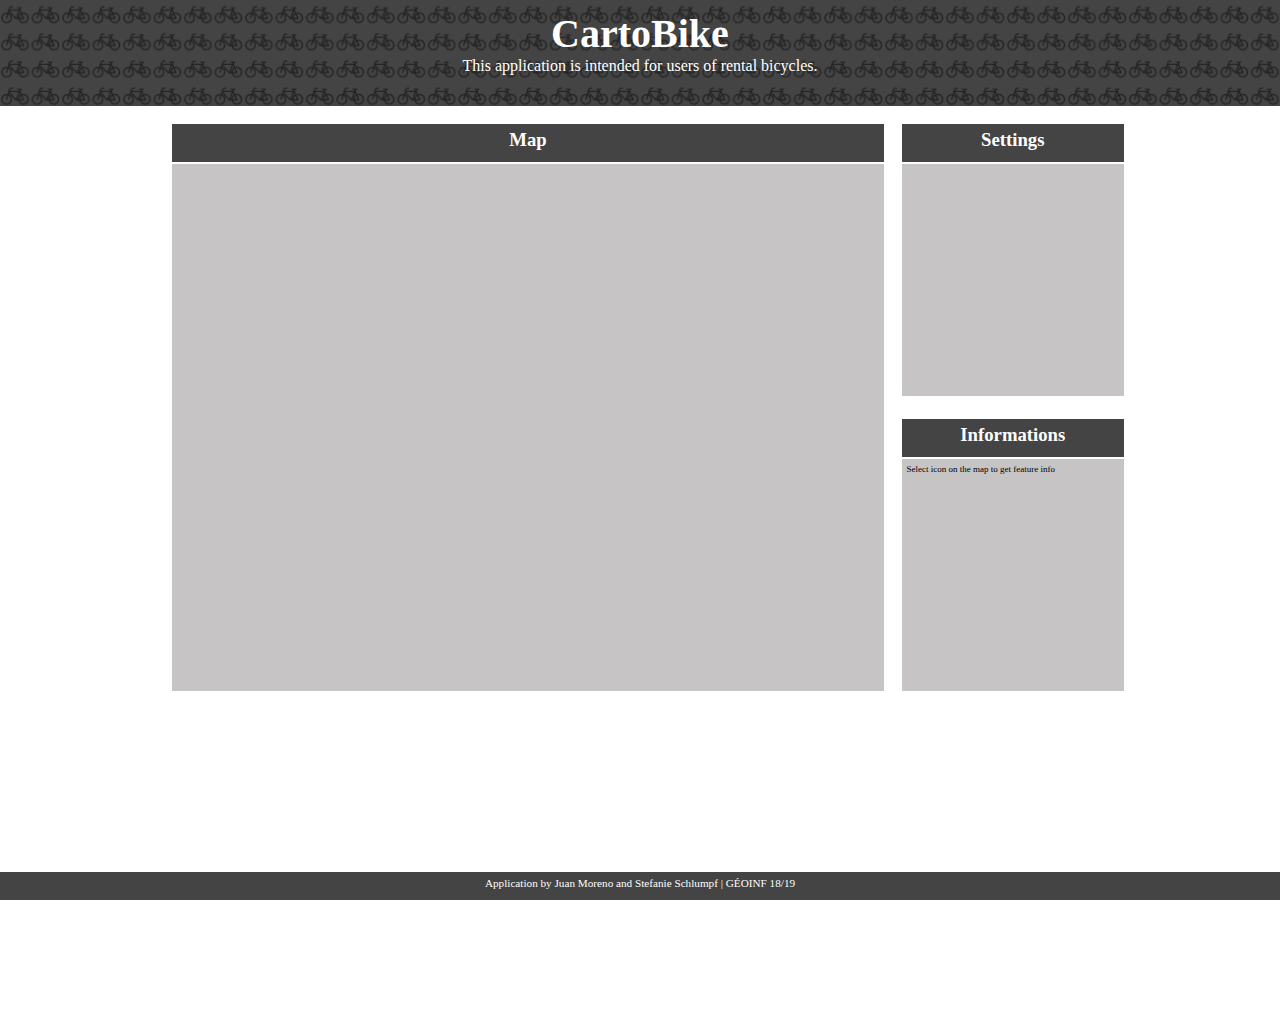
==== Index.html @ 6ebbf503 "Add "event sur click" pour Ex.3" ====
<html>

<head>
    <meta charset="UTF-8" />

    <title>CartoBike</title>

    <link href="css/style.css" type="text/css" rel="stylesheet">

    <script type="text/javascript" src="js/config.js"></script>
    <!--<script src="http://libs.cartocdn.com/cartodb.js/v3/3.15/cartodb.core.js"></script>-->

    <script type="text/javascript">
        var map /*, url_bikesharing*/ ;
        $(document).ready(function() {

            //url_bikesharing = "ch.bfe.bikesharing";

            /*-------------------------------------------
            Ex 1 — Première couche de référence: Satellite map
            -------------------------------------------*/
            var satelliteMap = new ol.layer.Tile({
                title: 'SatelliteMap',
                type: "base",
                source: new ol.source.BingMaps({
                    key: 'AqE05oJsq-bWa50FPOW2S0eQm9Oqqygc1VTi_WPhUIoKR_-jgA559CRbfndgWAIz',
                    imagerySet: 'Aerial'
                })
            });

            /*-------------------------------------------
            Ex 1 — Deuxième couche de référence: Frontière de la Suisse
            -------------------------------------------*/
            // style ne fonctionne pas!!!
            // => http://www.rhone-mediterranee.eaufrance.fr/milieux-aquatiques/poissons/js/openlayers-v3.19.1/apidoc/ol.layer.Tile.html
            var frontiereSuisseStyle = new ol.style.Style({
                stroke: new ol.style.Stroke({
                    color: '#004000',
                    width: 1
                })
            });

            var frontiereSuisse = new ol.layer.Tile({
                title: "FrontiereSuisse",
                source: new ol.source.TileWMS({
                    url: "https://wms.geo.admin.ch",
                    params: {
                        VERSION: "1.1.1",
                        LAYERS: "ch.swisstopo.swissboundaries3d-land-flaeche.fill",
                        FORMAT: "image/png"
                    }
                }),
                style: frontiereSuisseStyle,
                //opacity: 0.5
            });

            // Centre au milieu de la Suisse
            var center = ol.proj.transform([8.2, 46.8], 'EPSG:4326', 'EPSG:3857');
            var view = new ol.View({
                center: center,
                zoom: 7.7
            });

            map = new ol.Map({
                target: 'map',
                layers: [
                    satelliteMap,
                    frontiereSuisse
                ],
                view: view
            });

            /*-------------------------------------------
            Ex 2 — Première couches en superpositions qui viennent enrichir la visualisation en pertinence avec la thématique: Pistes cyclables
            -------------------------------------------*/
            // trouver seulement pour Zurich

            /*-------------------------------------------
            Ex 2 — Deuxième couches en superpositions qui viennent enrichir la visualisation en pertinence avec la thématique: Routes (voiture)
            -------------------------------------------*/

            /*-------------------------------------------
            Ex 2 — Deuxième couches en superpositions qui viennent enrichir la visualisation en pertinence avec la thématique: Noms de rues
            -------------------------------------------*/


            /*new ol.layer.Tile({
            title: "BikeSharing",
            source: new ol.source.TileWMS({
                url: chWMS,
                params: {
                    VERSION: "1.0.0",
                    LAYERS: url_bikesharing,
                    FORMAT: "image/png",
                    opacity: 0.5
                    }
                })
            })*/


            /*var mapConfig = {
                'layers': [{
                    'type': 'cartodb',
                    'options': {
                        //'cartocss_vesrion': '2.1.1',
                        //'cartocss':
                        'sql': 'SELECT * FROM ch_bfe_bikesharing_fr'
                    }
                }]
            };

            var bikeLyr = new ol.layer.Tile({
                source: new ol.source.CartoDB({
                    account: 'juanmorenoheig',
                    config: mapConfig
                })
            });
            map.addLayer(bikeLyr);*/

            /*-------------------------------------------
            Ex 3 — Première couche en super superposition de type vector et les possibilités d'interaction avec celle-ci
            -------------------------------------------*/

            var q = "select*from%20public.ch_bfe_bikesharing_fr";
            var fromat = "GeoJSON";
            var key = "a1a59d709941fb82f30fafa226924d04a23ba185";

            function createBikeShareStyle(feature, resolution) {
                var styleBikeShare = new ol.style.Style({
                    image: new ol.style.Icon({
                        src: "https://data.geo.admin.ch/ch.bfe.bikesharing/images/" + feature.get('idsystem') + "_bike.png",
                        anchor: [0.5, 1]
                    })
                });
                console.log(feature.get('idsystem'));
                return styleBikeShare;
            };

            var bikeLyr = new ol.layer.Vector({
                title: "BikeSharing",
                source: new ol.source.Vector({
                    url: "https://juanmorenoheig.carto.com/api/v2/sql?q=" + q + "&format=" + fromat + "&api_key=" + key,
                    format: new ol.format.GeoJSON()
                }),
                style: createBikeShareStyle
            });
            map.addLayer(bikeLyr);

            // Event sur click sur un bike pour afficher info
            var selectInteraction = new ol.interaction.Select({
                condition: ol.events.condition.singleClick,
                // the interactive layers on which the selection is possible (they may be more than one)
                layers: [bikeLyr]
            });
            map.addInteraction(selectInteraction);

            // add a listener to fire when one or more feature from the interactive layer(s) is(are) selected
            selectInteraction.on('select', function(e) {
                if (e.selected.length > 0) {
                    var desc = e.selected[0].get("description");
                    $("#info").html(desc);
                } else {
                    $("#info").html("Select icon on the map to get feature info");
                }
            });
        });
    </script>
</head>

<body>
    <header>
        <h1>CartoBike</h1>
        <p>This application is intended for users of rental bicycles.</p>
    </header>

    <div class="container">
        <div class="left">
            <h3 class="containerHead">Map</h3>
            <div class="containerContenu">
                <div id="map"></div>
            </div>
        </div>

        <div class="right">
            <h3 class="containerHead">Settings</h3>
            <div class="containerContenu">
                <!--xxx-->
            </div>
        </div>

        <div class="right">
            <h3 class="containerHead">Informations</h3>
            <div class="containerContenu">
                <div id="info">Select icon on the map to get feature info</div>
            </div>
        </div>

    </div>

    <footer>
        <p>Application by Juan Moreno and Stefanie Schlumpf | GÉOINF 18/19</p>
    </footer>
</body>

</html>
---- css/style.css ----
* {
    box-sizing: border-box;
    font-family: 'Noto Serif', serif;
}

body {
    background-image: url(../images/background.jpg);
    background-size: cover; 
    width: 100%;
    
}


/*------------------------- Header --------------------------*/

header {
    width: 100%;
    height: 110px;
    color: white;
    background-color: #444444;
    background-image: url(../images/velo.png);
    background-repeat: space;
    background-size: 30px;
    position: fixed;
    top: 0;
    left: 0;
    border-bottom: white 4px solid;
    z-index: 1111;
}

h1 {
    text-align: center;
    font-size: 2.5em;
    overflow: hidden;
    margin-top: 10px;
    margin-bottom: 0;
}

p {
    text-align: center;
    font-size: 1em;
    margin: 0;
}


/*------------------------- Content --------------------------*/

.container {
    width: 75%;
    margin: 0 auto;
    margin-top: 120px;
    position: relative;
}

.containerHead {
    background-color: #444444;
    margin: 0;
    height: 40px;
    color: white;
    border-bottom: white 2px solid;
    text-align: center;
    padding-top: 5px;
}

.containerContenu {
    height: 20px;
}

.containerContenu div#info {
    font-size: 9px;
    padding: 5px;
}


/*------------------------- Box left --------------------------*/

.left {
    width: 75%;
    height: 575px;
    float: left;
    background-color: #C6C4C4;
    border: 4px solid white;
}

#map {
    width: auto;
    height: 528px;
    position: relative;
    display: flex;
    align-items: center;
    justify-content: center;
}


/*------------------------- Box right --------------------------*/
.right {
    width: 24%;
    height: 280px;
    float: right;
    background-color: #C6C4C4;
    border: 4px solid white;
    margin-bottom: 15px;
}

.right table {
    font-size: 9px;
    height: 222px;
    position: relative;
    display: flex;
    justify-content: center;
    overflow: scroll;
}


/*------------------------- Footer --------------------------*/
footer {
    width: 100%;
    height: 30px;
    color: white;
    background-color: #444444;
    position: absolute;
    border-top: white 2px solid;
    bottom: 0;
    left: 0;
}

footer p {
    font-size: 0.7em;
    margin-top: 5px;
}
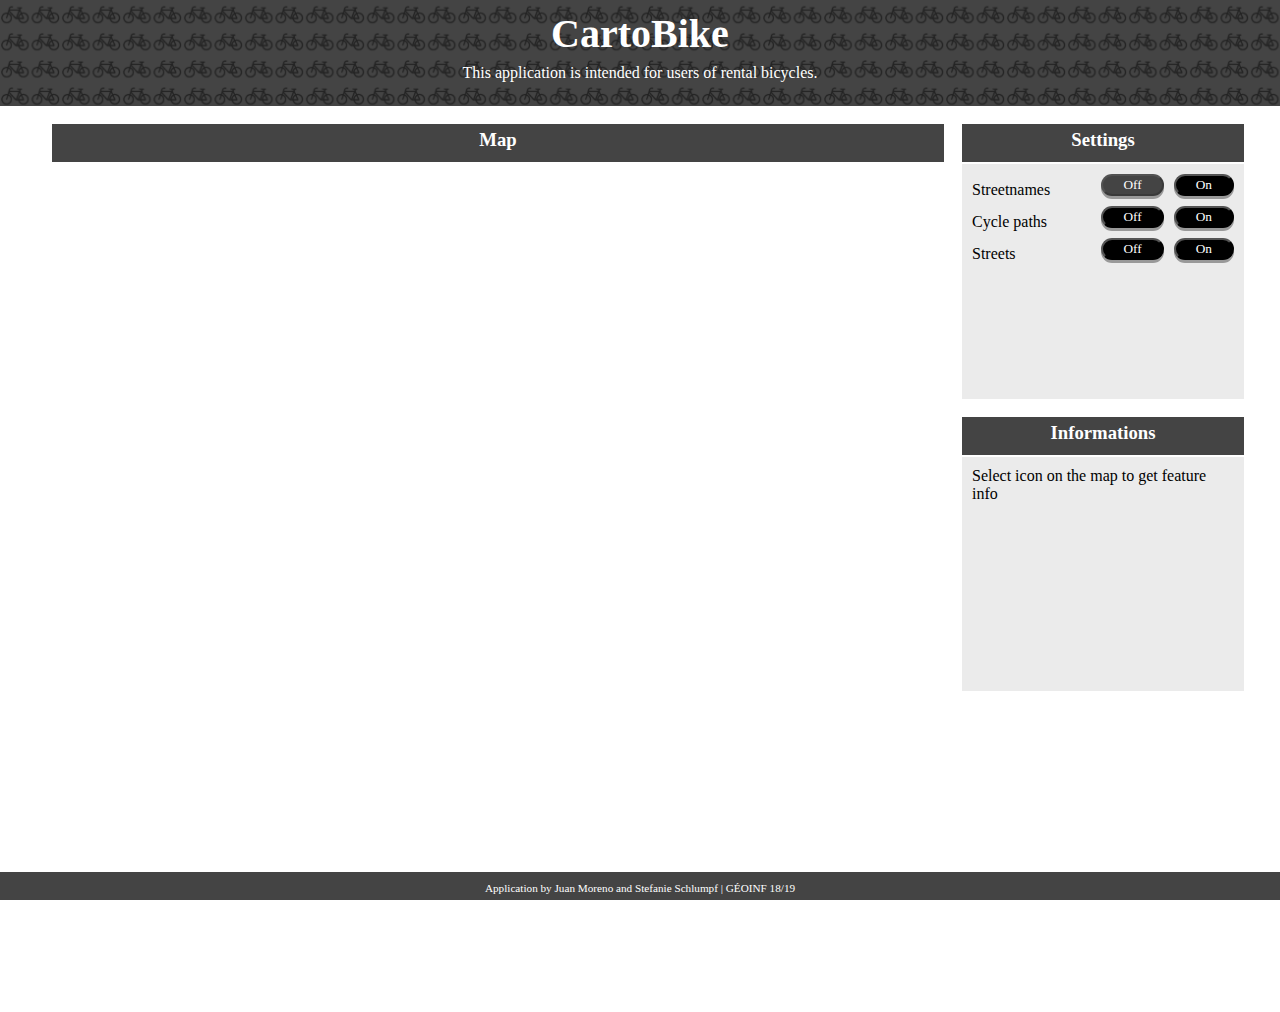
==== commit 6c6c5154: "Add option "Streetnames On/Off"" ====
--- a/Index.html
+++ b/Index.html
@@ -8,14 +8,23 @@
     <link href="css/style.css" type="text/css" rel="stylesheet">
 
     <script type="text/javascript" src="js/config.js"></script>
-    <!--<script src="http://libs.cartocdn.com/cartodb.js/v3/3.15/cartodb.core.js"></script>-->
 
     <script type="text/javascript">
-        var map /*, url_bikesharing*/ ;
+        var map;
+
         $(document).ready(function() {
-
-            //url_bikesharing = "ch.bfe.bikesharing";
-
+            doGetMapRequests();
+        });
+
+        var imgSet = [
+            'Aerial',
+            'AerialWithLabels'
+        ];
+
+        var imgSetValue = 0;
+
+
+        function doGetMapRequests() {
             /*-------------------------------------------
             Ex 1 — Première couche de référence: Satellite map
             -------------------------------------------*/
@@ -24,7 +33,8 @@
                 type: "base",
                 source: new ol.source.BingMaps({
                     key: 'AqE05oJsq-bWa50FPOW2S0eQm9Oqqygc1VTi_WPhUIoKR_-jgA559CRbfndgWAIz',
-                    imagerySet: 'Aerial'
+                    imagerySet: imgSet[imgSetValue],
+                    wrapX: false
                 })
             });
 
@@ -39,7 +49,6 @@
                     width: 1
                 })
             });
-
             var frontiereSuisse = new ol.layer.Tile({
                 title: "FrontiereSuisse",
                 source: new ol.source.TileWMS({
@@ -67,60 +76,25 @@
                     satelliteMap,
                     frontiereSuisse
                 ],
+                loadTilesWhileInteracting: true,
                 view: view
             });
 
-            /*-------------------------------------------
-            Ex 2 — Première couches en superpositions qui viennent enrichir la visualisation en pertinence avec la thématique: Pistes cyclables
+
+            /*-------------------------------------------
+            Ex 2 — Deuxième couches en superpositions qui viennent enrichir la visualisation en pertinence avec la thématique: Pistes cyclables
             -------------------------------------------*/
             // trouver seulement pour Zurich
 
-            /*-------------------------------------------
-            Ex 2 — Deuxième couches en superpositions qui viennent enrichir la visualisation en pertinence avec la thématique: Routes (voiture)
-            -------------------------------------------*/
-
-            /*-------------------------------------------
-            Ex 2 — Deuxième couches en superpositions qui viennent enrichir la visualisation en pertinence avec la thématique: Noms de rues
-            -------------------------------------------*/
-
-
-            /*new ol.layer.Tile({
-            title: "BikeSharing",
-            source: new ol.source.TileWMS({
-                url: chWMS,
-                params: {
-                    VERSION: "1.0.0",
-                    LAYERS: url_bikesharing,
-                    FORMAT: "image/png",
-                    opacity: 0.5
-                    }
-                })
-            })*/
-
-
-            /*var mapConfig = {
-                'layers': [{
-                    'type': 'cartodb',
-                    'options': {
-                        //'cartocss_vesrion': '2.1.1',
-                        //'cartocss':
-                        'sql': 'SELECT * FROM ch_bfe_bikesharing_fr'
-                    }
-                }]
-            };
-
-            var bikeLyr = new ol.layer.Tile({
-                source: new ol.source.CartoDB({
-                    account: 'juanmorenoheig',
-                    config: mapConfig
-                })
-            });
-            map.addLayer(bikeLyr);*/
+
+            /*-------------------------------------------
+            Ex 2 — Troisième couches en superpositions qui viennent enrichir la visualisation en pertinence avec la thématique: Routes (voiture)
+            -------------------------------------------*/
+
 
             /*-------------------------------------------
             Ex 3 — Première couche en super superposition de type vector et les possibilités d'interaction avec celle-ci
             -------------------------------------------*/
-
             var q = "select*from%20public.ch_bfe_bikesharing_fr";
             var fromat = "GeoJSON";
             var key = "a1a59d709941fb82f30fafa226924d04a23ba185";
@@ -135,7 +109,6 @@
                 console.log(feature.get('idsystem'));
                 return styleBikeShare;
             };
-
             var bikeLyr = new ol.layer.Vector({
                 title: "BikeSharing",
                 source: new ol.source.Vector({
@@ -145,7 +118,6 @@
                 style: createBikeShareStyle
             });
             map.addLayer(bikeLyr);
-
             // Event sur click sur un bike pour afficher info
             var selectInteraction = new ol.interaction.Select({
                 condition: ol.events.condition.singleClick,
@@ -153,7 +125,6 @@
                 layers: [bikeLyr]
             });
             map.addInteraction(selectInteraction);
-
             // add a listener to fire when one or more feature from the interactive layer(s) is(are) selected
             selectInteraction.on('select', function(e) {
                 if (e.selected.length > 0) {
@@ -163,7 +134,29 @@
                     $("#info").html("Select icon on the map to get feature info");
                 }
             });
-        });
+        }
+
+        /*-------------------------------------------
+        Ex 1 — Première couche de référence à choix pour l'utilisateur: Satellite map
+        -------------------------------------------*/
+        function streetOn() {
+            if (imgSetValue != 1) {
+                document.getElementById("change").innerHTML = '<div id="map"></div>';
+                document.getElementById("name").innerHTML = 'Streetnames <button onclick="streetOn()" disabled="disabled" id="clicked">On</button> <button onclick="streetOff()">Off</button>';
+                imgSetValue = 1;
+                doGetMapRequests();
+            }
+        }
+
+        function streetOff() {
+            if (imgSetValue != 0) {
+                document.getElementById("change").innerHTML = '<div id="map"></div>';
+                document.getElementById("name").innerHTML = 'Streetnames <button onclick="streetOn()">On</button> <button onclick="streetOff()" disabled="disabled" id="clicked">Off</button>';
+                imgSetValue = 0;
+                doGetMapRequests();
+            }
+        }
+
     </script>
 </head>
 
@@ -176,21 +169,35 @@
     <div class="container">
         <div class="left">
             <h3 class="containerHead">Map</h3>
-            <div class="containerContenu">
+            <div class="containerContent" id="change">
                 <div id="map"></div>
             </div>
         </div>
 
         <div class="right">
             <h3 class="containerHead">Settings</h3>
-            <div class="containerContenu">
-                <!--xxx-->
+            <div class="containerContent">
+                <p id="name">
+                    Streetnames
+                    <button onclick="streetOn()">On</button>
+                    <button onclick="streetOff()" disabled="disabled" id="clicked">Off</button>
+                </p>
+                <p id="velo">
+                    Cycle paths
+                    <button onclick="veloOn()">On</button>
+                    <button onclick="veloOff()">Off</button>
+                </p>
+                <p id="street">
+                    Streets
+                    <button onclick="streetOn()">On</button>
+                    <button onclick="streetOff()">Off</button>
+                </p>
             </div>
         </div>
 
         <div class="right">
             <h3 class="containerHead">Informations</h3>
-            <div class="containerContenu">
+            <div class="containerContent">
                 <div id="info">Select icon on the map to get feature info</div>
             </div>
         </div>
--- a/css/style.css
+++ b/css/style.css
@@ -26,27 +26,28 @@
     left: 0;
     border-bottom: white 4px solid;
     z-index: 1111;
+    text-align: center;
 }
 
 h1 {
-    text-align: center;
     font-size: 2.5em;
     overflow: hidden;
     margin-top: 10px;
     margin-bottom: 0;
 }
 
+
 p {
-    text-align: center;
     font-size: 1em;
     margin: 0;
+    line-height: 2;
 }
 
 
 /*------------------------- Content --------------------------*/
 
 .container {
-    width: 75%;
+    width: 1200px;
     margin: 0 auto;
     margin-top: 120px;
     position: relative;
@@ -62,23 +63,18 @@
     padding-top: 5px;
 }
 
-.containerContenu {
+.containerContent {
     height: 20px;
-}
-
-.containerContenu div#info {
-    font-size: 9px;
-    padding: 5px;
+    text-align: left;
 }
 
 
 /*------------------------- Box left --------------------------*/
 
 .left {
-    width: 75%;
+    width: 900px;
     height: 575px;
     float: left;
-    background-color: #C6C4C4;
     border: 4px solid white;
 }
 
@@ -94,12 +90,16 @@
 
 /*------------------------- Box right --------------------------*/
 .right {
-    width: 24%;
-    height: 280px;
+    width: 290px;
+    height: 282.5px;
     float: right;
-    background-color: #C6C4C4;
+    background-color: rgba(230, 230, 230, 0.8);
     border: 4px solid white;
-    margin-bottom: 15px;
+    margin-bottom: 10px;
+}
+
+.right .containerContent {
+    padding: 10px;
 }
 
 .right table {
@@ -108,7 +108,38 @@
     position: relative;
     display: flex;
     justify-content: center;
-    overflow: scroll;
+    overflow: auto;
+}
+
+button {
+    float: right;
+    margin-left: 10px;
+    padding-left: 20px;
+    padding-right: 20px;
+    background-color: #000000;
+    color: white;
+    cursor: pointer;
+    border-radius: 15px;
+    box-shadow: 0 3px #999;
+}
+
+button:hover {
+    background-color: #444444;
+    outline: none;
+}
+
+button:focus {
+    background-color: #444444;
+    
+}
+
+button:active {
+  
+}
+
+#clicked {
+    background-color: #444444;
+    cursor: auto;
 }
 
 
@@ -127,4 +158,17 @@
 footer p {
     font-size: 0.7em;
     margin-top: 5px;
+    text-align: center;
+}
+
+div.btn {
+    display: inline-block;
+    border: 2px solid #ccc;
+    margin-right: 5px;
+    padding: 2px 5px;
+    cursor: pointer;
+}
+div.btn.on {
+    background-color: #777;
+    color: white;
 }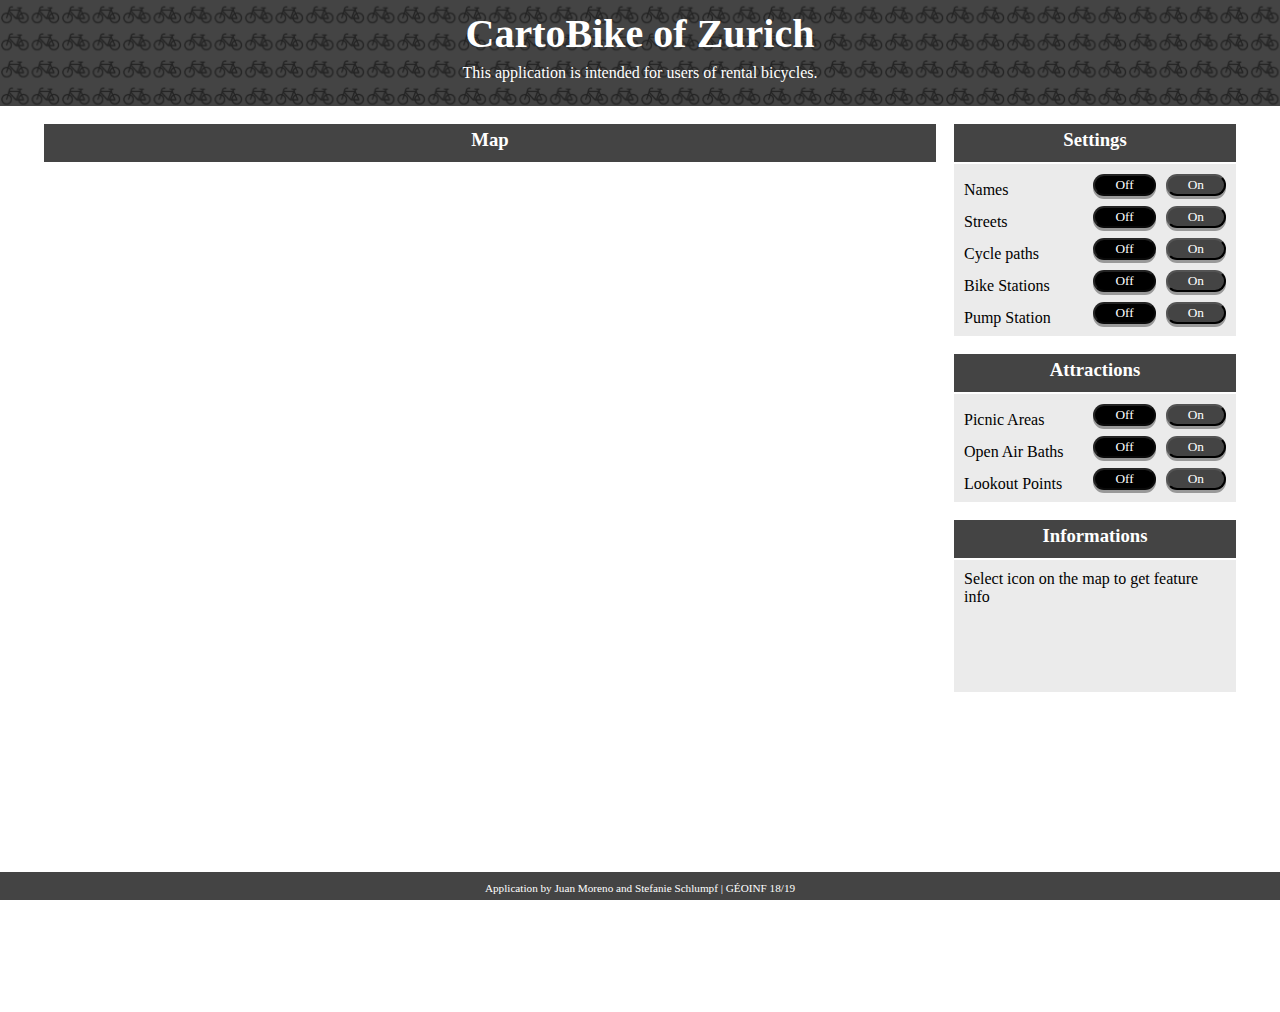
==== commit 98015d6c: "add bathLayer, lookoutLayer, picnicLayer and pumpLayer" ====
--- a/Index.html
+++ b/Index.html
@@ -10,11 +10,22 @@
     <script type="text/javascript" src="js/config.js"></script>
 
     <script type="text/javascript">
+        // TODO 
+        /*-------------------------------------------
+        Ex 4 — une interaction avec un géoservices de traitement qui représente une valeur ajoutée à la visualisation
+        -------------------------------------------*/
+        // for exemple: https://data.stadt-zuerich.ch/dataset/routing-veloweg
+        
+        // TODO: add information to pump station, picnic areas, open air baths and lookout points
+
         var map;
 
         $(document).ready(function() {
             doGetMapRequests();
         });
+
+        var format = "GeoJSON";
+        var key = "2e55798db539fd5710941684845589cf08cae7b5";
 
         var imgSet = [
             'Aerial',
@@ -23,10 +34,45 @@
 
         var imgSetValue = 0;
 
+        var shareValue = 0;
+        var streetValue = 0;
+        var veloValue = 0;
+        var pumpValue = 0;
+
+        var picnicValue = 0;
+        var bathValue = 0;
+        var lookoutValue = 0;
+
+        //Suisse
+        /*
+        var center = ol.proj.transform([8.2, 46.8], 'EPSG:4326', 'EPSG:3857');
+        var view = new ol.View({
+            center: center,
+            zoom: 7.7
+        });
+        */
+
+        // Kanton Zürich
+        /*
+        var center = ol.proj.transform([8.6, 47.4], 'EPSG:4326', 'EPSG:3857');
+        var view = new ol.View({
+            center: center,
+            zoom: 9.5
+        });
+        */
+
+        // Stadt Zürich
+        var center = ol.proj.transform([8.54, 47.375], 'EPSG:4326', 'EPSG:3857');
+        var view = new ol.View({
+            center: center,
+            zoom: 12
+        });
+
 
         function doGetMapRequests() {
+
             /*-------------------------------------------
-            Ex 1 — Première couche de référence: Satellite map
+            Ex 1 — Première couche de référence, Version 1: Satellite map
             -------------------------------------------*/
             var satelliteMap = new ol.layer.Tile({
                 title: 'SatelliteMap',
@@ -38,19 +84,12 @@
                 })
             });
 
+
             /*-------------------------------------------
-            Ex 1 — Deuxième couche de référence: Frontière de la Suisse
+            Ex 1 — Deuxième couche de référence: Frontière de la Suisse et des cantons
             -------------------------------------------*/
-            // style ne fonctionne pas!!!
-            // => http://www.rhone-mediterranee.eaufrance.fr/milieux-aquatiques/poissons/js/openlayers-v3.19.1/apidoc/ol.layer.Tile.html
-            var frontiereSuisseStyle = new ol.style.Style({
-                stroke: new ol.style.Stroke({
-                    color: '#004000',
-                    width: 1
-                })
-            });
             var frontiereSuisse = new ol.layer.Tile({
-                title: "FrontiereSuisse",
+                title: "FrontiereCantons",
                 source: new ol.source.TileWMS({
                     url: "https://wms.geo.admin.ch",
                     params: {
@@ -58,71 +97,40 @@
                         LAYERS: "ch.swisstopo.swissboundaries3d-land-flaeche.fill",
                         FORMAT: "image/png"
                     }
-                }),
-                style: frontiereSuisseStyle,
-                //opacity: 0.5
-            });
-
-            // Centre au milieu de la Suisse
-            var center = ol.proj.transform([8.2, 46.8], 'EPSG:4326', 'EPSG:3857');
-            var view = new ol.View({
-                center: center,
-                zoom: 7.7
+                })
+            });
+
+            var frontiereCantons = new ol.layer.Tile({
+                title: "FrontiereSuisse",
+                source: new ol.source.TileWMS({
+                    url: "https://wms.geo.admin.ch",
+                    params: {
+                        VERSION: "1.1.1",
+                        LAYERS: "ch.swisstopo.swissboundaries3d-kanton-flaeche.fill",
+                        FORMAT: "image/png"
+                    }
+                })
             });
 
             map = new ol.Map({
                 target: 'map',
                 layers: [
                     satelliteMap,
-                    frontiereSuisse
+                    frontiereSuisse,
+                    frontiereCantons
                 ],
                 loadTilesWhileInteracting: true,
                 view: view
             });
 
 
-            /*-------------------------------------------
-            Ex 2 — Deuxième couches en superpositions qui viennent enrichir la visualisation en pertinence avec la thématique: Pistes cyclables
-            -------------------------------------------*/
-            // trouver seulement pour Zurich
-
-
-            /*-------------------------------------------
-            Ex 2 — Troisième couches en superpositions qui viennent enrichir la visualisation en pertinence avec la thématique: Routes (voiture)
-            -------------------------------------------*/
-
-
-            /*-------------------------------------------
-            Ex 3 — Première couche en super superposition de type vector et les possibilités d'interaction avec celle-ci
-            -------------------------------------------*/
-            var q = "select*from%20public.ch_bfe_bikesharing_fr";
-            var fromat = "GeoJSON";
-            var key = "a1a59d709941fb82f30fafa226924d04a23ba185";
-
-            function createBikeShareStyle(feature, resolution) {
-                var styleBikeShare = new ol.style.Style({
-                    image: new ol.style.Icon({
-                        src: "https://data.geo.admin.ch/ch.bfe.bikesharing/images/" + feature.get('idsystem') + "_bike.png",
-                        anchor: [0.5, 1]
-                    })
-                });
-                console.log(feature.get('idsystem'));
-                return styleBikeShare;
-            };
-            var bikeLyr = new ol.layer.Vector({
-                title: "BikeSharing",
-                source: new ol.source.Vector({
-                    url: "https://juanmorenoheig.carto.com/api/v2/sql?q=" + q + "&format=" + fromat + "&api_key=" + key,
-                    format: new ol.format.GeoJSON()
-                }),
-                style: createBikeShareStyle
-            });
-            map.addLayer(bikeLyr);
+            // PROBLEM: interaction pour picnicLayer, pumpLayer, bathLayer et lookoutLayer ne fonctionne pas
+
             // Event sur click sur un bike pour afficher info
             var selectInteraction = new ol.interaction.Select({
                 condition: ol.events.condition.singleClick,
                 // the interactive layers on which the selection is possible (they may be more than one)
-                layers: [bikeLyr]
+                layers: [shareLayer, picnicLayer, pumpLayer, bathLayer, lookoutLayer]
             });
             map.addInteraction(selectInteraction);
             // add a listener to fire when one or more feature from the interactive layer(s) is(are) selected
@@ -130,39 +138,436 @@
                 if (e.selected.length > 0) {
                     var desc = e.selected[0].get("description");
                     $("#info").html(desc);
+                    /*
+                    var desc = e.selected[0].get("description");
+                    var descPicnic = e.selected[0].get("kontakt");
+
+                    if (e.selected.layers = shareLayer) {
+                        $("#info").html(desc);
+                    } else if (e.selected.layers = picnicLayer) {
+                        $("#info").html('<p>' + descPicnic + '<\p>');
+                    }*/
                 } else {
                     $("#info").html("Select icon on the map to get feature info");
                 }
-            });
-        }
-
-        /*-------------------------------------------
-        Ex 1 — Première couche de référence à choix pour l'utilisateur: Satellite map
-        -------------------------------------------*/
-        function streetOn() {
+            })
+
+
+            
+            if (streetValue != 0) {
+                streetRequest();
+            }
+            
+            if (veloValue != 0) {
+                veloRequest();
+            }
+                    
+            if (shareValue != 0) {
+                shareRequest();
+            }
+
+            if (pumpValue != 0) {
+                pumpRequest();
+            }
+
+            if (picnicValue != 0) {
+                picnicRequest();
+            }
+
+            if (bathValue != 0) {
+                bathRequest();
+            }
+
+            if (lookoutValue != 0) {
+                lookoutRequest();
+            }
+        }
+
+        // StreetLayer Suisse
+        var streetLayer = new ol.layer.Tile({
+            source: new ol.source.TileWMS({
+                url: chWMS,
+                ratio: 1,
+                params: {
+                    VERSION: "1.0.0",
+                    LAYERS: "ch.swisstopo.amtliches-strassenverzeichnis",
+                    FORMAT: "image/png"
+                }
+            })
+        });
+
+        
+        // https://data.stadt-zuerich.ch/dataset/veloweg
+        var streetLayer = new ol.layer.Vector({
+            title: "Streets",
+            source: new ol.source.Vector({
+                url: "https://stefanieschlumpf.carto.com/api/v2/sql?q=select*from%20public.veloweg&format=" + format + "&api_key=" + key,
+                format: new ol.format.GeoJSON()
+            })
+        })
+
+        function streetRequest() {
+
+            if (streetValue != 0) {
+                if (veloValue != 0) {
+                    map.removeLayer(veloLayer);
+                    map.addLayer(streetLayer);
+                    map.addLayer(veloLayer);
+                } else {
+                    map.addLayer(streetLayer);
+                }
+            } else {
+                map.removeLayer(streetLayer);
+            }
+
+        }
+        
+        
+        // https://opendata.swiss/de/dataset/wms-velonetz1
+        var veloLayer = new ol.layer.Tile({
+            source: new ol.source.TileWMS({
+                url: "http://wms.zh.ch/VelonetzZHWMS?LAYERS=VelonetzZHWMS&SERVICE=WMS&VERSION=1.3.0&REQUEST=GetMap&FORMAT=image%2Fpng%3B%20mode%3D8bit&CRS=EPSG%3A21781&BBOX=680000,243000,696931,255698&WIDTH=800&HEIGHT=600",
+                ratio: 1,
+                params: {
+                    VERSION: "1.0.0",
+                    FORMAT: "image/png"
+                }
+            })
+        });
+
+        function veloRequest() {
+
+            if (veloValue != 0) {
+                map.addLayer(veloLayer);
+            } else {
+                map.removeLayer(veloLayer);
+            }
+
+        }
+        
+        
+        function shareRequest() {
+
+            if (shareValue != 0) {
+                map.addLayer(shareLayer);
+            } else {
+                map.removeLayer(shareLayer);
+            }
+
+        }
+
+
+        // https://data.stadt-zuerich.ch/dataset/velopumpstation
+        function createPumpStyle(feature, resolution) {
+            var stylePump = new ol.style.Style({
+                image: new ol.style.Icon({
+                    scale : 0.07,
+                    src: "images/pump.png",
+                    anchor: [0.5, 1]
+                })
+            });
+            return stylePump;
+        };
+        var pumpLayer = new ol.layer.Vector({
+            title: "PumpStation",
+            source: new ol.source.Vector({
+                url: "https://stefanieschlumpf.carto.com/api/v2/sql?q=select*from%20public.velopumpstation&format=" + format + "&api_key=" + key,
+                format: new ol.format.GeoJSON()
+            }),
+            style: createPumpStyle
+        });
+
+        function pumpRequest() {
+
+            if (pumpValue != 0) {
+                map.addLayer(pumpLayer);
+            } else {
+                map.removeLayer(pumpLayer);
+            }
+
+        }
+
+        // https://data.stadt-zuerich.ch/dataset/picknickplatz
+        function createPicnicStyle(feature, resolution) {
+            var stylePicnic = new ol.style.Style({
+                image: new ol.style.Icon({
+                    scale : 0.07,
+                    src: "images/picnic.png",
+                    anchor: [0.5, 1]
+                })
+            });
+            return stylePicnic;
+        };
+        var picnicLayer = new ol.layer.Vector({
+            title: "PicnicAreas",
+            source: new ol.source.Vector({
+                url: "https://stefanieschlumpf.carto.com/api/v2/sql?q=select*from%20public.picknickplatz&format=" + format + "&api_key=" + key,
+                format: new ol.format.GeoJSON()
+            }),
+            style: createPicnicStyle
+        });
+
+
+        function picnicRequest() {
+
+            if (picnicValue != 0) {
+                map.addLayer(picnicLayer);
+            } else {
+                map.removeLayer(picnicLayer);
+            }
+
+        }
+
+        // https://data.stadt-zuerich.ch/dataset/freibad
+        function createBathStyle(feature, resolution) {
+            var styleBath = new ol.style.Style({
+                image: new ol.style.Icon({
+                    scale : 0.07,
+                    src: "images/bath.png",
+                    anchor: [0.5, 1]
+                })
+            });
+            return styleBath;
+        };
+        var bathLayer = new ol.layer.Vector({
+            title: "OpenAirBaths",
+            source: new ol.source.Vector({
+                url: "https://stefanieschlumpf.carto.com/api/v2/sql?q=select*from%20public.freibad&format=" + format + "&api_key=" + key,
+                format: new ol.format.GeoJSON()
+            }),
+            style: createBathStyle
+        });
+
+        function bathRequest() {
+
+            if (bathValue != 0) {
+                map.addLayer(bathLayer);
+            } else {
+                map.removeLayer(bathLayer);
+            }
+
+        }
+
+        // https://data.stadt-zuerich.ch/dataset/aussichtspunkt
+        function createLookoutStyle(feature, resolution) {
+            var styleLookout = new ol.style.Style({
+                image: new ol.style.Icon({
+                    scale : 0.07,
+                    src: "images/lookout.png",
+                    anchor: [0.5, 1]
+                })
+            });
+            return styleLookout;
+        };
+        var lookoutLayer = new ol.layer.Vector({
+            title: "LookoutPoints",
+            source: new ol.source.Vector({
+                url: "https://stefanieschlumpf.carto.com/api/v2/sql?q=select*from%20public.aussichtspunkt&format=" + format + "&api_key=" + key,
+                format: new ol.format.GeoJSON()
+            }),
+            style: createLookoutStyle
+        });
+
+        function lookoutRequest() {
+
+            if (lookoutValue != 0) {
+                map.addLayer(lookoutLayer);
+            } else {
+                map.removeLayer(lookoutLayer);
+            }
+
+        }
+
+
+        /*-------------------------------------------
+        Ex 1 — Première couche de référence, Version 2: Satellite map
+        -------------------------------------------*/
+        // PROBLEM: si une station de vélo a été sélectionnée, ce point disparaît après le changement de carte 
+        function nameOn() {
             if (imgSetValue != 1) {
                 document.getElementById("change").innerHTML = '<div id="map"></div>';
-                document.getElementById("name").innerHTML = 'Streetnames <button onclick="streetOn()" disabled="disabled" id="clicked">On</button> <button onclick="streetOff()">Off</button>';
+                document.getElementById("name").innerHTML = 'Names <button onclick="nameOn()" disabled="disabled" class="clicked">On</button> <button onclick="nameOff()">Off</button>';
                 imgSetValue = 1;
                 doGetMapRequests();
             }
         }
 
-        function streetOff() {
+        function nameOff() {
             if (imgSetValue != 0) {
                 document.getElementById("change").innerHTML = '<div id="map"></div>';
-                document.getElementById("name").innerHTML = 'Streetnames <button onclick="streetOn()">On</button> <button onclick="streetOff()" disabled="disabled" id="clicked">Off</button>';
+                document.getElementById("name").innerHTML = 'Names <button onclick="nameOn()">On</button> <button onclick="nameOff()" disabled="disabled" class="clicked">Off</button>';
                 imgSetValue = 0;
                 doGetMapRequests();
             }
         }
+        
+        
+        /*-------------------------------------------
+        Ex 2 — Couche en superpositions qui viennent enrichir la visualisation en pertinence avec la thématique: Routes
+        -------------------------------------------*/
+        function streetOn() {
+            streetValue = 1;
+            document.getElementById("street").innerHTML = 'Streets <button onclick="streetOn()" disabled="disabled" class="clicked">On</button> <button onclick="streetOff()">Off</button>';
+            streetRequest();
+        }
+
+        function streetOff() {
+            streetValue = 0;
+            document.getElementById("street").innerHTML = 'Streets <button onclick="streetOn()">On</button> <button onclick="streetOff()" disabled="disabled" class="clicked">Off</button>';
+            streetRequest();
+        }
+        
+        
+        /*-------------------------------------------
+        Ex 2 — Couche en superpositions qui viennent enrichir la visualisation en pertinence avec la thématique
+        -------------------------------------------*/
+        // PROBLEM: trouvé seulement pour Zurich
+        function veloOn() {
+            veloValue = 1;
+            document.getElementById("velo").innerHTML = 'Cycle paths <button onclick="veloOn()" disabled="disabled" class="clicked">On</button> <button onclick="veloOff()">Off</button>';
+            veloRequest();
+        }
+
+        function veloOff() {
+            veloValue = 0;
+            document.getElementById("velo").innerHTML = 'Cycle paths <button onclick="veloOn()">On</button> <button onclick="veloOff()" disabled="disabled" class="clicked">Off</button>';
+            veloRequest();
+        }
+
+        
+        /*-------------------------------------------
+        Ex 3 — Couche en super superposition de type vector et les possibilités d'interaction avec celle-ci
+        -------------------------------------------*/
+        // PROBLEM: trouvé seulement pour Zurich
+        function shareOn() {
+            shareValue = 1;
+            document.getElementById("share").innerHTML = 'Bike Stations <button onclick="shareOn()" disabled="disabled" class="clicked">On</button> <button onclick="shareOff()">Off</button>';
+            shareRequest();
+        }
+
+        function shareOff() {
+            shareValue = 0;
+            document.getElementById("share").innerHTML = 'Bike Stations <button onclick="shareOn()">On</button> <button onclick="shareOff()" disabled="disabled" class="clicked">Off</button>';
+            shareRequest();
+        }
+
+
+        /*-------------------------------------------
+        Ex 3 — Couche en super superposition de type vector et les possibilités d'interaction avec celle-ci
+        -------------------------------------------*/
+        function pumpOn() {
+            pumpValue = 1;
+            document.getElementById("pump").innerHTML = 'Pump Station <button onclick="pumpOn()" disabled="disabled" class="clicked">On</button> <button onclick="pumpOff()">Off</button>';
+            pumpRequest();
+        }
+
+        function pumpOff() {
+            pumpValue = 0;
+            document.getElementById("pump").innerHTML = 'Pump Station <button onclick="pumpOn()">On</button> <button onclick="pumpOff()" disabled="disabled" class="clicked">Off</button>';
+            pumpRequest();
+        }
+
+
+        /*-------------------------------------------
+        Ex 3 — Couche en super superposition de type vector et les possibilités d'interaction avec celle-ci
+        -------------------------------------------*/
+        function picnicOn() {
+            picnicValue = 1;
+            document.getElementById("picnic").innerHTML = 'Picnic Areas <button onclick="picnicOn()" disabled="disabled" class="clicked">On</button> <button onclick="picnicOff()">Off</button>';
+            picnicRequest();
+        }
+
+        function picnicOff() {
+            picnicValue = 0;
+            document.getElementById("picnic").innerHTML = 'Picnic Areas <button onclick="picnicOn()">On</button> <button onclick="picnicOff()" disabled="disabled" class="clicked">Off</button>';
+            picnicRequest();
+        }
+
+
+        /*-------------------------------------------
+        Ex 3 — Couche en super superposition de type vector et les possibilités d'interaction avec celle-ci
+        -------------------------------------------*/
+        function bathOn() {
+            bathValue = 1;
+            document.getElementById("bath").innerHTML = 'Open Air Baths <button onclick="bathOn()" disabled="disabled" class="clicked">On</button> <button onclick="bathOff()">Off</button>';
+            bathRequest();
+        }
+
+        function bathOff() {
+            bathValue = 0;
+            document.getElementById("bath").innerHTML = 'Open Air Baths <button onclick="bathOn()">On</button> <button onclick="bathOff()" disabled="disabled" class="clicked">Off</button>';
+            bathRequest();
+        }
+
+
+        /*-------------------------------------------
+        Ex 3 — Couche en super superposition de type vector et les possibilités d'interaction avec celle-ci
+        -------------------------------------------*/
+        function lookoutOn() {
+            lookoutValue = 1;
+            document.getElementById("lookout").innerHTML = 'Lookout Points <button onclick="lookoutOn()" disabled="disabled" class="clicked">On</button> <button onclick="lookoutOff()">Off</button>';
+            lookoutRequest();
+        }
+
+        function lookoutOff() {
+            lookoutValue = 0;
+            document.getElementById("lookout").innerHTML = 'Lookout Points <button onclick="lookoutOn()">On</button> <button onclick="lookoutOff()" disabled="disabled" class="clicked">Off</button>';
+            lookoutRequest();
+        }
+
+        /*-------------------------------------------
+        Ex 3 — Couche en super superposition de type vector et les possibilités d'interaction avec celle-ci
+        -------------------------------------------*/
+        /*
+        // PROBLEM: compte carto expiré
+        var q = "select*from%20public.ch_bfe_bikesharing_fr";
+        var fromat = "GeoJSON";
+        var key = "a1a59d709941fb82f30fafa226924d04a23ba185";
+
+        function createBikeShareStyle(feature, resolution) {
+            var styleBikeShare = new ol.style.Style({
+                image: new ol.style.Icon({
+                    src: "https://data.geo.admin.ch/ch.bfe.bikesharing/images/" + feature.get('idsystem') + "_bike.png",
+                    anchor: [0.5, 0.5]
+                })
+            });
+            console.log(feature.get('idsystem'));
+            return styleBikeShare;
+        };
+        var bikeLyr = new ol.layer.Vector({
+            title: "BikeSharing",
+            source: new ol.source.Vector({
+                url: "https://juanmorenoheig.carto.com/api/v2/sql?q=" + q + "&format=" + fromat + "&api_key=" + key,
+                format: new ol.format.GeoJSON()
+            }),
+            style: createBikeShareStyle
+        });
+        });*/
+
+        function createBikeShareStyle(feature, resolution) {
+            var styleBikeShare = new ol.style.Style({
+                image: new ol.style.Icon({
+                    src: "https://data.geo.admin.ch/ch.bfe.bikesharing/images/" + feature.get('idsystem') + "_bike.png",
+                    anchor: [0.5, 0.5]
+                })
+            });
+            return styleBikeShare;
+        };
+        var shareLayer = new ol.layer.Vector({
+            title: "BikeSharing",
+            source: new ol.source.Vector({
+                url: "https://stefanieschlumpf.carto.com/api/v2/sql?q=select*from%20public.ch_bfe_bikesharing_en&format=" + format + "&api_key=" + key,
+                format: new ol.format.GeoJSON()
+            }),
+            style: createBikeShareStyle
+        });
 
     </script>
 </head>
 
 <body>
     <header>
-        <h1>CartoBike</h1>
+        <h1>CartoBike of Zurich</h1>
         <p>This application is intended for users of rental bicycles.</p>
     </header>
 
@@ -174,28 +579,59 @@
             </div>
         </div>
 
-        <div class="right">
+        <div class="right" id="settings">
             <h3 class="containerHead">Settings</h3>
             <div class="containerContent">
                 <p id="name">
-                    Streetnames
+                    Names
+                    <button onclick="nameOn()">On</button>
+                    <button onclick="nameOff()" disabled="disabled" class="clicked">Off</button>
+                </p>
+                <p id="street">
+                    Streets
                     <button onclick="streetOn()">On</button>
-                    <button onclick="streetOff()" disabled="disabled" id="clicked">Off</button>
+                    <button onclick="streetOff()" disabled="disabled" class="clicked">Off</button>
                 </p>
                 <p id="velo">
                     Cycle paths
                     <button onclick="veloOn()">On</button>
-                    <button onclick="veloOff()">Off</button>
-                </p>
-                <p id="street">
-                    Streets
-                    <button onclick="streetOn()">On</button>
-                    <button onclick="streetOff()">Off</button>
+                    <button onclick="veloOff()" disabled="disabled" class="clicked">Off</button>
+                </p>
+                <p id="share">
+                    Bike Stations
+                    <button onclick="shareOn()">On</button>
+                    <button onclick="shareOff()" disabled="disabled" class="clicked">Off</button>
+                </p>
+                <p id="pump">
+                    Pump Station
+                    <button onclick="pumpOn()">On</button>
+                    <button onclick="pumpOff()" disabled="disabled" class="clicked">Off</button>
                 </p>
             </div>
         </div>
 
-        <div class="right">
+        <div class="right" id="attractions">
+            <h3 class="containerHead">Attractions</h3>
+            <div class="containerContent">
+                <p id="picnic">
+                    Picnic Areas
+                    <button onclick="picnicOn()">On</button>
+                    <button onclick="picnicOff()" disabled="disabled" class="clicked">Off</button>
+                </p>
+                <p id="bath">
+                    Open Air Baths
+                    <button onclick="bathOn()">On</button>
+                    <button onclick="bathOff()" disabled="disabled" class="clicked">Off</button>
+                </p>
+                <p id="lookout">
+                    Lookout Points
+                    <button onclick="lookoutOn()">On</button>
+                    <button onclick="lookoutOff()" disabled="disabled" class="clicked">Off</button>
+                </p>
+            </div>
+        </div>
+
+        <div class="right" id="informations">
             <h3 class="containerHead">Informations</h3>
             <div class="containerContent">
                 <div id="info">Select icon on the map to get feature info</div>
--- a/css/style.css
+++ b/css/style.css
@@ -6,7 +6,8 @@
 body {
     background-image: url(../images/background.jpg);
     background-size: cover; 
-    width: 100%;
+    background-repeat: no-repeat;
+    
     
 }
 
@@ -91,11 +92,19 @@
 /*------------------------- Box right --------------------------*/
 .right {
     width: 290px;
-    height: 282.5px;
+    height: 156px;
     float: right;
     background-color: rgba(230, 230, 230, 0.8);
     border: 4px solid white;
     margin-bottom: 10px;
+}
+
+#settings {
+    height: 220px;
+}
+
+#informations {
+    height: 180px;
 }
 
 .right .containerContent {
@@ -104,7 +113,7 @@
 
 .right table {
     font-size: 9px;
-    height: 222px;
+    height: 115px;
     position: relative;
     display: flex;
     justify-content: center;
@@ -116,7 +125,7 @@
     margin-left: 10px;
     padding-left: 20px;
     padding-right: 20px;
-    background-color: #000000;
+    background-color: #444444;
     color: white;
     cursor: pointer;
     border-radius: 15px;
@@ -124,12 +133,12 @@
 }
 
 button:hover {
-    background-color: #444444;
+    background-color: #000000;
     outline: none;
 }
 
 button:focus {
-    background-color: #444444;
+    background-color: #000000;
     
 }
 
@@ -137,11 +146,15 @@
   
 }
 
-#clicked {
-    background-color: #444444;
+.clicked {
+    background-color: #000000;
     cursor: auto;
 }
 
+#footnote {
+    margin-top: 10px;
+    font-size: 10px;
+}
 
 /*------------------------- Footer --------------------------*/
 footer {
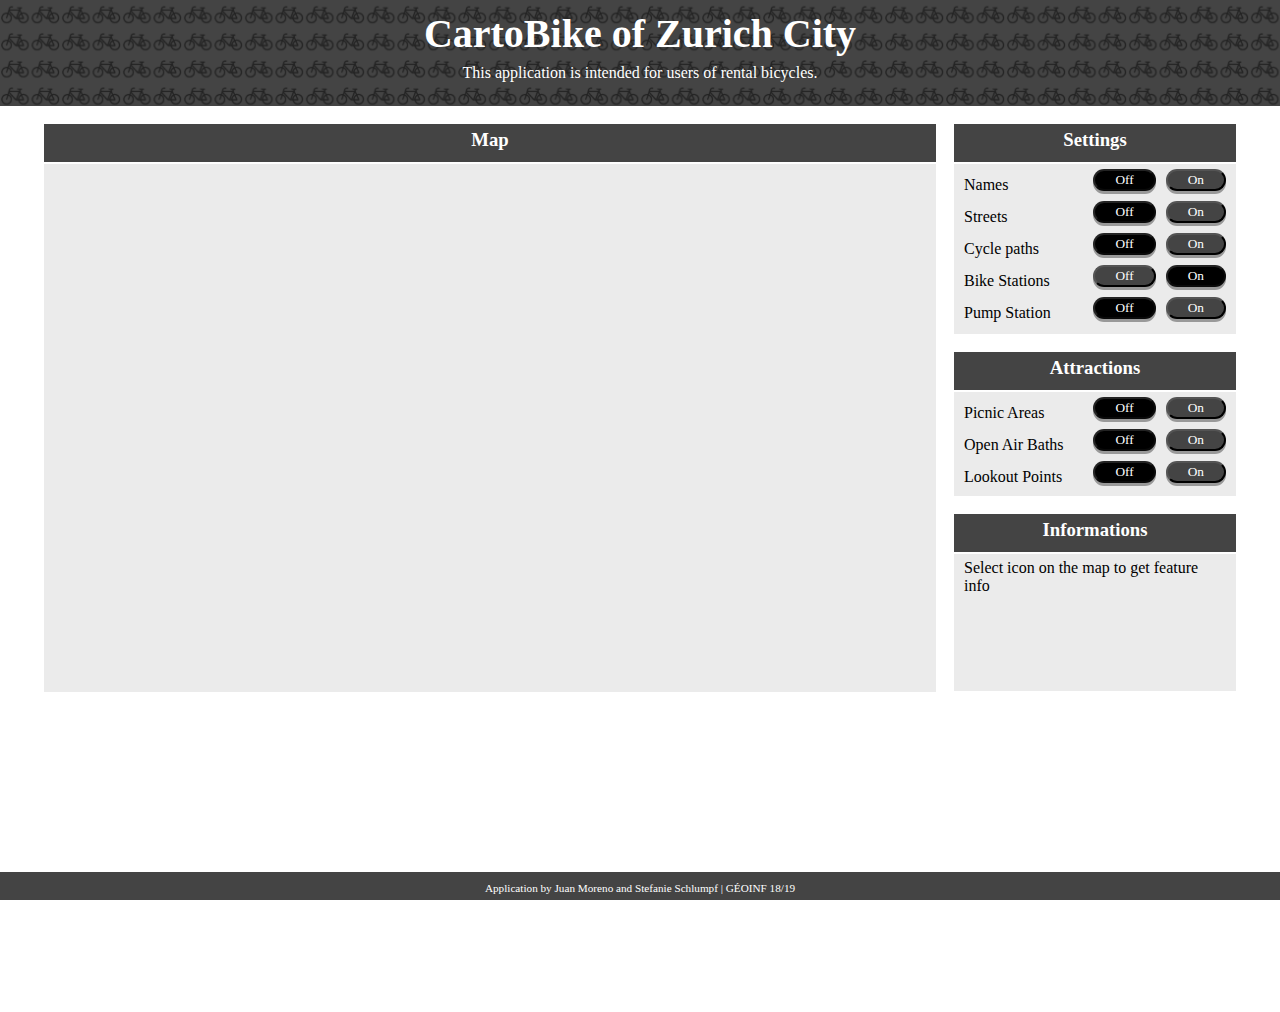
==== commit 71220e79: "Add interactions (icon)" ====
--- a/Index.html
+++ b/Index.html
@@ -16,8 +16,6 @@
         -------------------------------------------*/
         // for exemple: https://data.stadt-zuerich.ch/dataset/routing-veloweg
         
-        // TODO: add information to pump station, picnic areas, open air baths and lookout points
-
         var map;
 
         $(document).ready(function() {
@@ -34,7 +32,7 @@
 
         var imgSetValue = 0;
 
-        var shareValue = 0;
+        var shareValue = 1;
         var streetValue = 0;
         var veloValue = 0;
         var pumpValue = 0;
@@ -124,36 +122,51 @@
             });
 
 
-            // PROBLEM: interaction pour picnicLayer, pumpLayer, bathLayer et lookoutLayer ne fonctionne pas
-
-            // Event sur click sur un bike pour afficher info
+            // Event sur click sur un icon pour afficher info
             var selectInteraction = new ol.interaction.Select({
                 condition: ol.events.condition.singleClick,
                 // the interactive layers on which the selection is possible (they may be more than one)
-                layers: [shareLayer, picnicLayer, pumpLayer, bathLayer, lookoutLayer]
+                layers: [shareLayer, picnicLayer, pumpLayer, bathLayer, lookoutLayer],
             });
             map.addInteraction(selectInteraction);
             // add a listener to fire when one or more feature from the interactive layer(s) is(are) selected
             selectInteraction.on('select', function(e) {
                 if (e.selected.length > 0) {
-                    var desc = e.selected[0].get("description");
-                    $("#info").html(desc);
-                    /*
-                    var desc = e.selected[0].get("description");
-                    var descPicnic = e.selected[0].get("kontakt");
-
-                    if (e.selected.layers = shareLayer) {
-                        $("#info").html(desc);
-                    } else if (e.selected.layers = picnicLayer) {
-                        $("#info").html('<p>' + descPicnic + '<\p>');
-                    }*/
+                    var descShare = e.selected[0].get("description");
+                    var descPicnic_01 = e.selected[0].get("name");
+                    var descPicnic_02 = e.selected[0].get("kontakt");
+                    var descPicnic_03 = e.selected[0].get("infrastruktur");
+                    var descPicnic_04 = e.selected[0].get("anlageelemente");
+                    var descPump_01 = e.selected[0].get("typ");
+                    var descPump_02 = e.selected[0].get("bezeichnung");
+                    var descBath_01 = e.selected[0].get("name");
+                    var descBath_02 = e.selected[0].get("adresse");
+                    var descBath_03 = e.selected[0].get("plz");
+                    var descBath_04 = e.selected[0].get("ort");
+                    var descBath_05 = e.selected[0].get("tel");
+                    var descBath_06 = e.selected[0].get("www");
+                    var descLookout = e.selected[0].get("name");
+                    
+                    if (descShare) {
+                        $("#info").html(descShare);
+                    } else if (descPicnic_02) {
+                        $("#info").html("<table>\n<p id='title'>\n" + descPicnic_01 + "\n<\p><tr><td class=\\\"cell-left\\\">\nContact\n</td><td>\n" + descPicnic_02 + "\n</td></tr><tr><td>\nInfrastructure\n</td><td>\n" + descPicnic_03 +"\n</td></tr><tr><td>\nPlan Elements\n</td><td>\n" + descPicnic_04 + "\n\n</td></tr>\n</table>\n");
+                    } else if (descPump_01) {
+                        $("#info").html("<table>\n<p id='title'>\n" + descPump_01 + "\n<\p><p id='text'>Address: " + descPump_02 + "</p>\n</table>\n");
+                    } else if (descBath_02) {
+                        $("#info").html("<table>\n<p id='title'>\n" + descBath_01 + "\n<\p><tr><td class=\\\"cell-left\\\">\nAddress\n</td><td>\n" + descBath_02 + ", " + descBath_03 + " " + descBath_04 +"\n</td></tr><tr><td>\nPhone\n</td><td>\n" + descBath_05 +"\n</td></tr><tr><td>\nWeb Address\n</td><td>\n<a href=" + descBath_06 + " target=\\\"_blank\\\">"+ descBath_01 +"</a>\n</table>\n");
+                    } else if (descLookout) {
+                        $("#info").html("<table>\n<p id='title'>\n" + descLookout + "\n<\p>\n</table>\n");
+                    } else {
+                        $("#info").html("Select icon on the map to get feature info");
+                    }
+                    
                 } else {
                     $("#info").html("Select icon on the map to get feature info");
                 }
             })
 
 
-            
             if (streetValue != 0) {
                 streetRequest();
             }
@@ -567,7 +580,7 @@
 
 <body>
     <header>
-        <h1>CartoBike of Zurich</h1>
+        <h1>CartoBike of Zurich City</h1>
         <p>This application is intended for users of rental bicycles.</p>
     </header>
 
@@ -599,8 +612,8 @@
                 </p>
                 <p id="share">
                     Bike Stations
-                    <button onclick="shareOn()">On</button>
-                    <button onclick="shareOff()" disabled="disabled" class="clicked">Off</button>
+                    <button onclick="shareOn()" disabled="disabled" class="clicked">On</button>
+                    <button onclick="shareOff()">Off</button>
                 </p>
                 <p id="pump">
                     Pump Station
--- a/css/style.css
+++ b/css/style.css
@@ -86,13 +86,14 @@
     display: flex;
     align-items: center;
     justify-content: center;
+    background-color: rgba(230, 230, 230, 0.8);
 }
 
 
 /*------------------------- Box right --------------------------*/
 .right {
     width: 290px;
-    height: 156px;
+    height: 152px;
     float: right;
     background-color: rgba(230, 230, 230, 0.8);
     border: 4px solid white;
@@ -100,24 +101,35 @@
 }
 
 #settings {
-    height: 220px;
+    height: 218px;
 }
 
 #informations {
-    height: 180px;
+    height: 184.5px;
 }
 
 .right .containerContent {
     padding: 10px;
+    padding-top: 5px;
 }
 
 .right table {
     font-size: 9px;
-    height: 115px;
+    height: 125px;
     position: relative;
     display: flex;
     justify-content: center;
     overflow: auto;
+}
+
+p#title {
+    font-size: 14px;
+    font-weight: bold;
+    margin-bottom: 2px;
+}
+
+p#text {
+    font-size: 9px;
 }
 
 button {
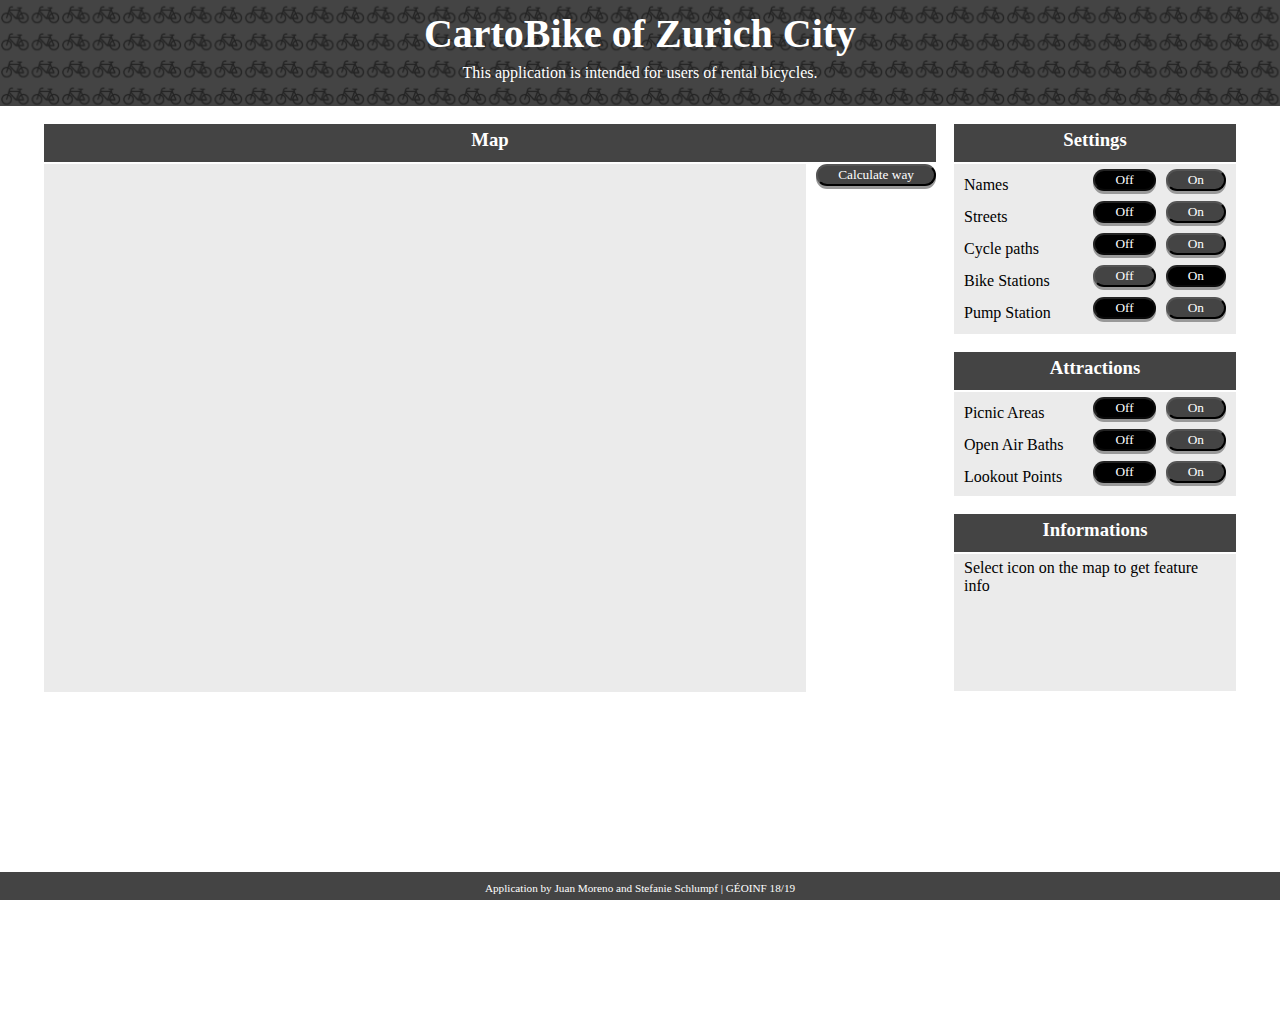
==== commit fc216540: "2019-01-15" ====
--- a/Index.html
+++ b/Index.html
@@ -40,6 +40,9 @@
         var picnicValue = 0;
         var bathValue = 0;
         var lookoutValue = 0;
+
+        var start = "";
+        var end = "";
 
         //Suisse
         /*
@@ -121,6 +124,7 @@
                 view: view
             });
 
+            
 
             // Event sur click sur un icon pour afficher info
             var selectInteraction = new ol.interaction.Select({
@@ -131,8 +135,10 @@
             map.addInteraction(selectInteraction);
             // add a listener to fire when one or more feature from the interactive layer(s) is(are) selected
             selectInteraction.on('select', function(e) {
+                
                 if (e.selected.length > 0) {
                     var descShare = e.selected[0].get("description");
+                    //var descShare = e.selected[0].get("coordinates");
                     var descPicnic_01 = e.selected[0].get("name");
                     var descPicnic_02 = e.selected[0].get("kontakt");
                     var descPicnic_03 = e.selected[0].get("infrastruktur");
@@ -147,6 +153,18 @@
                     var descBath_06 = e.selected[0].get("www");
                     var descLookout = e.selected[0].get("name");
                     
+                    var descCoordonates = e.selected[0].getGeometry().getCoordinates();
+                    
+                    if(!start){
+                        start = descCoordonates
+                    }else if(!end){
+                        end = descCoordonates
+                    }else{
+                        start ="";
+                        end="";
+                    }
+                     console.log(start + end);
+                    
                     if (descShare) {
                         $("#info").html(descShare);
                     } else if (descPicnic_02) {
@@ -160,6 +178,8 @@
                     } else {
                         $("#info").html("Select icon on the map to get feature info");
                     }
+
+                    
                     
                 } else {
                     $("#info").html("Select icon on the map to get feature info");
@@ -557,6 +577,43 @@
         });
         });*/
 
+        function calcWay(){
+            var start1 = ol.proj.transform(start, 'EPSG:3857', 'EPSG:4326').reverse().toString();
+            var end1 = ol.proj.transform(end, 'EPSG:3857', 'EPSG:4326').reverse().toString();
+
+            var url = "https://dev.virtualearth.net/REST/v1/Routes?wp.0=" + start1 + "&wp.1=" + end1 +
+                        "&routeAttributes=routePath&key=" + bingKey;
+
+            var xhr = new XMLHttpRequest();
+
+            xhr.onreadystatechange = function() {
+                if (xhr.readyState == 4) {
+                if (xhr.status == 200) {
+                    var linestring = JSON.parse(xhr.responseText).resourceSets[0].resources[0].routePath.line.coordinates;
+                    for (var i=0; i<linestring.length; i++) {
+                    linestring[i].reverse();
+                    }
+                    var layerLines = new ol.layer.Vector({
+                    source: new ol.source.Vector({
+                        features: [new ol.Feature({
+                        geometry: new ol.geom.LineString(linestring).transform('EPSG:4326', 'EPSG:3857'),
+                        name: 'Line'
+                        })]
+                    }),
+                    });
+                    map.addLayer(layerLines);   
+                }
+                }
+            }
+
+            xhr.onerror = function(e) { console.log("error"); }
+            xhr.ontimeout = function(e) { console.log("timeout"); }
+
+            xhr.open("GET", url, true);
+            xhr.timeout = 3000;
+            xhr.send();
+        };
+
         function createBikeShareStyle(feature, resolution) {
             var styleBikeShare = new ol.style.Style({
                 image: new ol.style.Icon({
@@ -588,6 +645,9 @@
         <div class="left">
             <h3 class="containerHead">Map</h3>
             <div class="containerContent" id="change">
+                <div>
+                    <button type="button" onclick="calcWay()">Calculate way</button> 
+                </div>
                 <div id="map"></div>
             </div>
         </div>
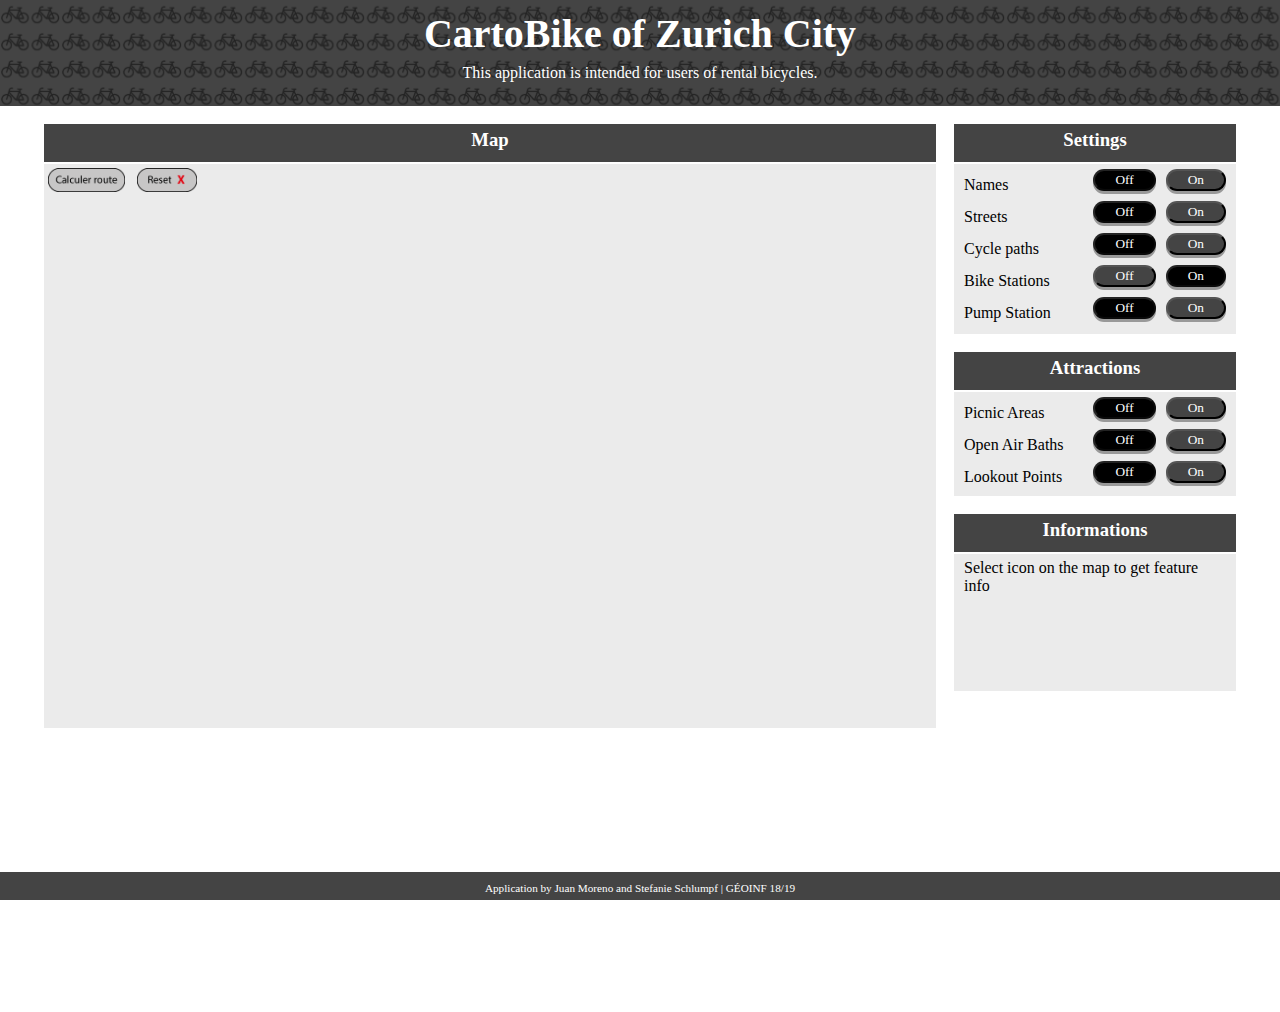
==== commit d4aecac5: "add calc route" ====
--- a/Index.html
+++ b/Index.html
@@ -24,6 +24,8 @@
 
         var format = "GeoJSON";
         var key = "2e55798db539fd5710941684845589cf08cae7b5";
+        var token = "pk.eyJ1Ijoib2VydHoiLCJhIjoiT29aUVYyRSJ9.mz-_gaaigdhurQPHZf7fig";
+
 
         var imgSet = [
             'Aerial',
@@ -66,7 +68,7 @@
         var center = ol.proj.transform([8.54, 47.375], 'EPSG:4326', 'EPSG:3857');
         var view = new ol.View({
             center: center,
-            zoom: 12
+            zoom: 14
         });
 
 
@@ -113,6 +115,17 @@
                 })
             });
 
+            vectorLayer = new ol.layer.Vector({
+                source: new ol.source.Vector(), // empty source
+                style: new ol.style.Style({
+                    stroke: new ol.style.Stroke({
+                        color: '#ff0000',
+                        width: 4
+                    })
+                })
+            });
+            
+
             map = new ol.Map({
                 target: 'map',
                 layers: [
@@ -123,14 +136,19 @@
                 loadTilesWhileInteracting: true,
                 view: view
             });
-
+            initRoute();
             
+            map.on("singleclick", function (e) {
+                var fts = vectorLayer.getSource().getFeatures();
+                fts[0].getGeometry().appendCoordinate(e.coordinate);
+                console.log("fts: " + fts);
+            });
 
             // Event sur click sur un icon pour afficher info
             var selectInteraction = new ol.interaction.Select({
                 condition: ol.events.condition.singleClick,
                 // the interactive layers on which the selection is possible (they may be more than one)
-                layers: [shareLayer, picnicLayer, pumpLayer, bathLayer, lookoutLayer],
+                layers: [shareLayer, picnicLayer, pumpLayer, bathLayer, lookoutLayer, vectorLayer],
             });
             map.addInteraction(selectInteraction);
             // add a listener to fire when one or more feature from the interactive layer(s) is(are) selected
@@ -138,7 +156,6 @@
                 
                 if (e.selected.length > 0) {
                     var descShare = e.selected[0].get("description");
-                    //var descShare = e.selected[0].get("coordinates");
                     var descPicnic_01 = e.selected[0].get("name");
                     var descPicnic_02 = e.selected[0].get("kontakt");
                     var descPicnic_03 = e.selected[0].get("infrastruktur");
@@ -186,6 +203,36 @@
                 }
             })
 
+            $("#route").click(function (e) {
+                var fts = vectorLayer.getSource().getFeatures();
+                if (fts[0].getGeometry().getLength() >= 2) {
+                    ft = fts[0].getGeometry().clone().transform("EPSG:3857", "EPSG:4326");
+                    var s = ft.getCoordinates().join(";");
+                    console.log(s);
+
+                    var url = "https://api.mapbox.com/v4/directions/mapbox.walking/" + s + ".json?access_token=" + token;
+                    $.get(url, function (data) {
+                        if(data.origin.properties.name && data.destination.properties.name){
+                        $("#info").html("<p/>De "+data.origin.properties.name + " à " + data.destination.properties.name+"</p>");
+                        }
+                        var geom = new ol.geom.LineString(data.routes[0].geometry.coordinates);
+                        var ft = new ol.Feature({
+                            geometry: geom.transform("EPSG:4326", "EPSG:3857"),
+                            name: "Route 1"
+                        });
+                        vectorLayer.getSource().addFeature(ft);
+                        var fts = vectorLayer.getSource().getFeatures();
+                        fts[0].getGeometry().setCoordinates([]);
+                    });
+                }
+            });
+
+            $("#reset").click(function (e) {
+                vectorLayer.getSource().clear();
+                $("#info p").remove();
+                initRoute();
+            });   
+
 
             if (streetValue != 0) {
                 streetRequest();
@@ -214,6 +261,8 @@
             if (lookoutValue != 0) {
                 lookoutRequest();
             }
+
+            
         }
 
         // StreetLayer Suisse
@@ -410,6 +459,8 @@
             }
 
         }
+
+        
 
 
         /*-------------------------------------------
@@ -614,6 +665,17 @@
             xhr.send();
         };
 
+        function initRoute(){
+                // Just add a first empty LineString
+                map.addLayer(vectorLayer);
+                var geom = new ol.geom.LineString([]);
+                var ft = new ol.Feature({
+                    geometry: geom,
+                    name: "Input feature"
+                });
+                vectorLayer.getSource().addFeature(ft);
+        }
+
         function createBikeShareStyle(feature, resolution) {
             var styleBikeShare = new ol.style.Style({
                 image: new ol.style.Icon({
@@ -639,14 +701,18 @@
     <header>
         <h1>CartoBike of Zurich City</h1>
         <p>This application is intended for users of rental bicycles.</p>
+        
     </header>
 
     <div class="container">
         <div class="left">
+                
             <h3 class="containerHead">Map</h3>
+            
             <div class="containerContent" id="change">
-                <div>
-                    <button type="button" onclick="calcWay()">Calculate way</button> 
+                <div id="information">
+                        <img id="route" src="./img/calc.png"/>
+                        <img id="reset" src="./img/reset.png"/>
                 </div>
                 <div id="map"></div>
             </div>
--- a/css/style.css
+++ b/css/style.css
@@ -74,7 +74,7 @@
 
 .left {
     width: 900px;
-    height: 575px;
+    height: 611px;
     float: left;
     border: 4px solid white;
 }
@@ -196,4 +196,14 @@
 div.btn.on {
     background-color: #777;
     color: white;
+}
+
+img {
+    width: auto;
+    height: 120%;
+    margin: 4px;
+}
+
+#information {
+    background-color:rgba(230, 230, 230, 0.8);
 }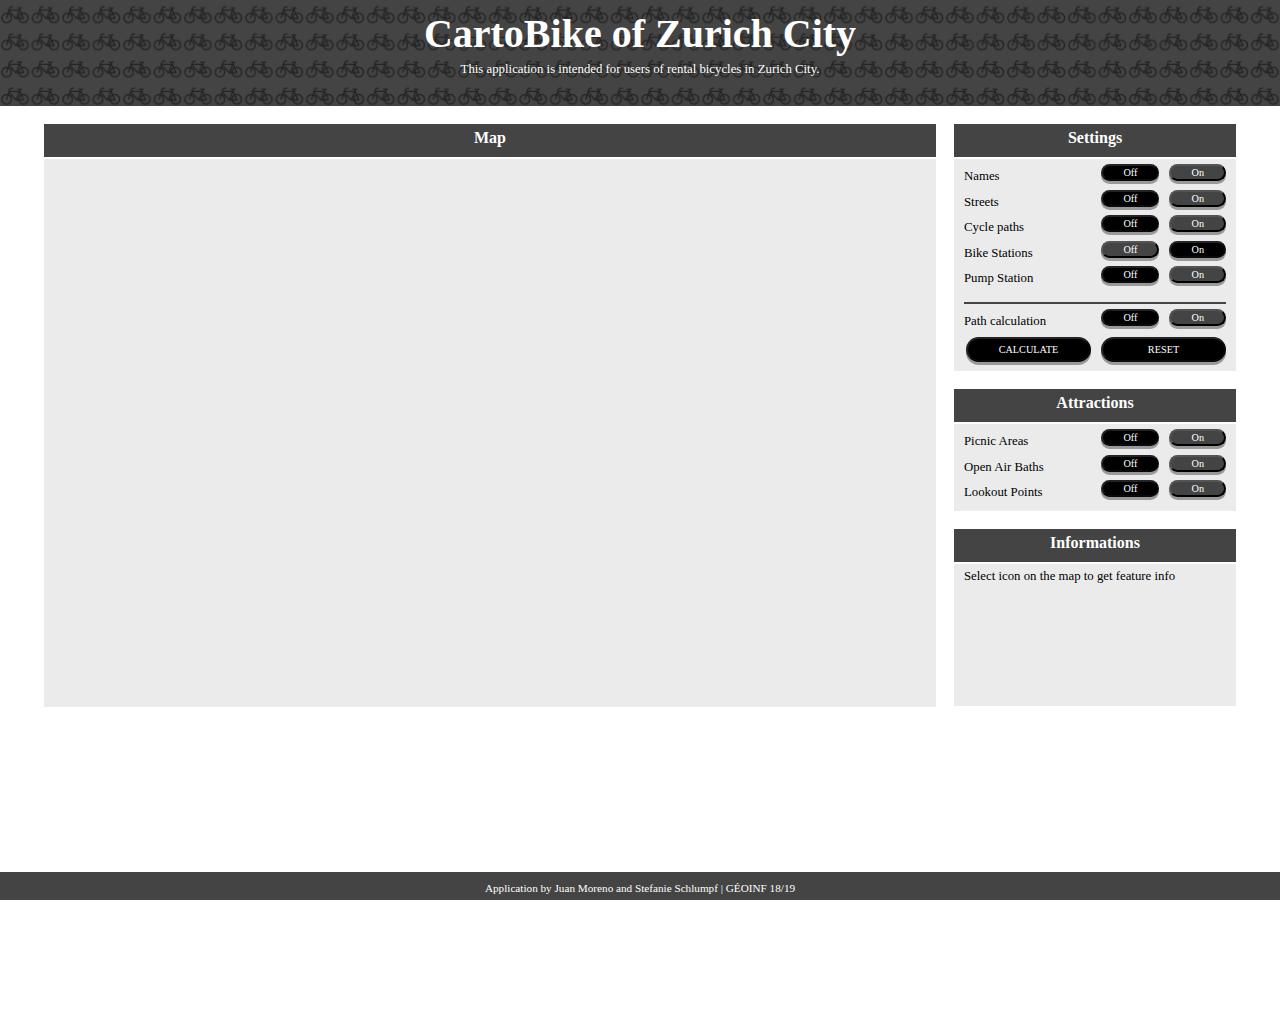
==== commit 3429b922: "integrate task 4" ====
--- a/Index.html
+++ b/Index.html
@@ -10,12 +10,6 @@
     <script type="text/javascript" src="js/config.js"></script>
 
     <script type="text/javascript">
-        // TODO 
-        /*-------------------------------------------
-        Ex 4 — une interaction avec un géoservices de traitement qui représente une valeur ajoutée à la visualisation
-        -------------------------------------------*/
-        // for exemple: https://data.stadt-zuerich.ch/dataset/routing-veloweg
-        
         var map;
 
         $(document).ready(function() {
@@ -38,6 +32,8 @@
         var streetValue = 0;
         var veloValue = 0;
         var pumpValue = 0;
+
+        var pathValue = 0;
 
         var picnicValue = 0;
         var bathValue = 0;
@@ -55,7 +51,7 @@
         });
         */
 
-        // Kanton Zürich
+        // Canton Zürich
         /*
         var center = ol.proj.transform([8.6, 47.4], 'EPSG:4326', 'EPSG:3857');
         var view = new ol.View({
@@ -64,7 +60,7 @@
         });
         */
 
-        // Stadt Zürich
+        // Ville Zürich
         var center = ol.proj.transform([8.54, 47.375], 'EPSG:4326', 'EPSG:3857');
         var view = new ol.View({
             center: center,
@@ -124,7 +120,7 @@
                     })
                 })
             });
-            
+
 
             map = new ol.Map({
                 target: 'map',
@@ -136,13 +132,7 @@
                 loadTilesWhileInteracting: true,
                 view: view
             });
-            initRoute();
-            
-            map.on("singleclick", function (e) {
-                var fts = vectorLayer.getSource().getFeatures();
-                fts[0].getGeometry().appendCoordinate(e.coordinate);
-                console.log("fts: " + fts);
-            });
+
 
             // Event sur click sur un icon pour afficher info
             var selectInteraction = new ol.interaction.Select({
@@ -153,7 +143,7 @@
             map.addInteraction(selectInteraction);
             // add a listener to fire when one or more feature from the interactive layer(s) is(are) selected
             selectInteraction.on('select', function(e) {
-                
+
                 if (e.selected.length > 0) {
                     var descShare = e.selected[0].get("description");
                     var descPicnic_01 = e.selected[0].get("name");
@@ -169,79 +159,46 @@
                     var descBath_05 = e.selected[0].get("tel");
                     var descBath_06 = e.selected[0].get("www");
                     var descLookout = e.selected[0].get("name");
-                    
+
                     var descCoordonates = e.selected[0].getGeometry().getCoordinates();
-                    
-                    if(!start){
+
+                    if (!start) {
                         start = descCoordonates
-                    }else if(!end){
+                    } else if (!end) {
                         end = descCoordonates
-                    }else{
-                        start ="";
-                        end="";
+                    } else {
+                        start = "";
+                        end = "";
                     }
-                     console.log(start + end);
-                    
+                    console.log(start + end);
+
                     if (descShare) {
                         $("#info").html(descShare);
                     } else if (descPicnic_02) {
-                        $("#info").html("<table>\n<p id='title'>\n" + descPicnic_01 + "\n<\p><tr><td class=\\\"cell-left\\\">\nContact\n</td><td>\n" + descPicnic_02 + "\n</td></tr><tr><td>\nInfrastructure\n</td><td>\n" + descPicnic_03 +"\n</td></tr><tr><td>\nPlan Elements\n</td><td>\n" + descPicnic_04 + "\n\n</td></tr>\n</table>\n");
+                        $("#info").html("<table>\n<p id='title'>\n" + descPicnic_01 + "\n<\p><tr><td class=\\\"cell-left\\\">\nContact\n</td><td>\n" + descPicnic_02 + "\n</td></tr><tr><td>\nInfrastructure\n</td><td>\n" + descPicnic_03 + "\n</td></tr><tr><td>\nPlan Elements\n</td><td>\n" + descPicnic_04 + "\n\n</td></tr>\n</table>\n");
                     } else if (descPump_01) {
                         $("#info").html("<table>\n<p id='title'>\n" + descPump_01 + "\n<\p><p id='text'>Address: " + descPump_02 + "</p>\n</table>\n");
                     } else if (descBath_02) {
-                        $("#info").html("<table>\n<p id='title'>\n" + descBath_01 + "\n<\p><tr><td class=\\\"cell-left\\\">\nAddress\n</td><td>\n" + descBath_02 + ", " + descBath_03 + " " + descBath_04 +"\n</td></tr><tr><td>\nPhone\n</td><td>\n" + descBath_05 +"\n</td></tr><tr><td>\nWeb Address\n</td><td>\n<a href=" + descBath_06 + " target=\\\"_blank\\\">"+ descBath_01 +"</a>\n</table>\n");
+                        $("#info").html("<table>\n<p id='title'>\n" + descBath_01 + "\n<\p><tr><td class=\\\"cell-left\\\">\nAddress\n</td><td>\n" + descBath_02 + ", " + descBath_03 + " " + descBath_04 + "\n</td></tr><tr><td>\nPhone\n</td><td>\n" + descBath_05 + "\n</td></tr><tr><td>\nWeb Address\n</td><td>\n<a href=" + descBath_06 + " target=\\\"_blank\\\">" + descBath_01 + "</a>\n</table>\n");
                     } else if (descLookout) {
                         $("#info").html("<table>\n<p id='title'>\n" + descLookout + "\n<\p>\n</table>\n");
                     } else {
                         $("#info").html("Select icon on the map to get feature info");
                     }
 
-                    
-                    
                 } else {
                     $("#info").html("Select icon on the map to get feature info");
                 }
             })
 
-            $("#route").click(function (e) {
-                var fts = vectorLayer.getSource().getFeatures();
-                if (fts[0].getGeometry().getLength() >= 2) {
-                    ft = fts[0].getGeometry().clone().transform("EPSG:3857", "EPSG:4326");
-                    var s = ft.getCoordinates().join(";");
-                    console.log(s);
-
-                    var url = "https://api.mapbox.com/v4/directions/mapbox.walking/" + s + ".json?access_token=" + token;
-                    $.get(url, function (data) {
-                        if(data.origin.properties.name && data.destination.properties.name){
-                        $("#info").html("<p/>De "+data.origin.properties.name + " à " + data.destination.properties.name+"</p>");
-                        }
-                        var geom = new ol.geom.LineString(data.routes[0].geometry.coordinates);
-                        var ft = new ol.Feature({
-                            geometry: geom.transform("EPSG:4326", "EPSG:3857"),
-                            name: "Route 1"
-                        });
-                        vectorLayer.getSource().addFeature(ft);
-                        var fts = vectorLayer.getSource().getFeatures();
-                        fts[0].getGeometry().setCoordinates([]);
-                    });
-                }
-            });
-
-            $("#reset").click(function (e) {
-                vectorLayer.getSource().clear();
-                $("#info p").remove();
-                initRoute();
-            });   
-
-
             if (streetValue != 0) {
                 streetRequest();
             }
-            
+
             if (veloValue != 0) {
                 veloRequest();
             }
-                    
+
             if (shareValue != 0) {
                 shareRequest();
             }
@@ -262,9 +219,39 @@
                 lookoutRequest();
             }
 
-            
-        }
-
+            if (pathValue != 0) {
+                pathRequest();
+            }
+
+        }
+
+
+        /*-------------------------------------------
+        Ex 1 — Première couche de référence, Version 2: Satellite map
+        -------------------------------------------*/
+        function nameOn() {
+            if (imgSetValue != 1) {
+                document.getElementById("change").innerHTML = '<div id="map"></div>';
+                document.getElementById("name").innerHTML = 'Names <button onclick="nameOn()" disabled="disabled" class="clicked">On</button> <button onclick="nameOff()">Off</button>';
+                imgSetValue = 1;
+                doGetMapRequests();
+            }
+        }
+
+        function nameOff() {
+            if (imgSetValue != 0) {
+                document.getElementById("change").innerHTML = '<div id="map"></div>';
+                document.getElementById("name").innerHTML = 'Names <button onclick="nameOn()">On</button> <button onclick="nameOff()" disabled="disabled" class="clicked">Off</button>';
+                imgSetValue = 0;
+                doGetMapRequests();
+            }
+        }
+
+
+        /*-------------------------------------------
+        Ex 2 — Couche en superpositions qui viennent enrichir la visualisation en pertinence avec la thématique: Routes
+        -------------------------------------------*/
+        /*
         // StreetLayer Suisse
         var streetLayer = new ol.layer.Tile({
             source: new ol.source.TileWMS({
@@ -276,9 +263,8 @@
                     FORMAT: "image/png"
                 }
             })
-        });
-
-        
+        });*/
+
         // https://data.stadt-zuerich.ch/dataset/veloweg
         var streetLayer = new ol.layer.Vector({
             title: "Streets",
@@ -303,8 +289,23 @@
             }
 
         }
-        
-        
+
+        function streetOn() {
+            streetValue = 1;
+            document.getElementById("street").innerHTML = 'Streets <button onclick="streetOn()" disabled="disabled" class="clicked">On</button> <button onclick="streetOff()">Off</button>';
+            streetRequest();
+        }
+
+        function streetOff() {
+            streetValue = 0;
+            document.getElementById("street").innerHTML = 'Streets <button onclick="streetOn()">On</button> <button onclick="streetOff()" disabled="disabled" class="clicked">Off</button>';
+            streetRequest();
+        }
+
+
+        /*-------------------------------------------
+        Ex 2 — Couche en superpositions qui viennent enrichir la visualisation en pertinence avec la thématique
+        -------------------------------------------*/
         // https://opendata.swiss/de/dataset/wms-velonetz1
         var veloLayer = new ol.layer.Tile({
             source: new ol.source.TileWMS({
@@ -326,7 +327,40 @@
             }
 
         }
-        
+
+        function veloOn() {
+            veloValue = 1;
+            document.getElementById("velo").innerHTML = 'Cycle paths <button onclick="veloOn()" disabled="disabled" class="clicked">On</button> <button onclick="veloOff()">Off</button>';
+            veloRequest();
+        }
+
+        function veloOff() {
+            veloValue = 0;
+            document.getElementById("velo").innerHTML = 'Cycle paths <button onclick="veloOn()">On</button> <button onclick="veloOff()" disabled="disabled" class="clicked">Off</button>';
+            veloRequest();
+        }
+
+
+        /*-------------------------------------------
+        Ex 3 — Couche en super superposition de type vector et les possibilités d'interaction avec celle-ci
+        -------------------------------------------*/
+        function createBikeShareStyle(feature, resolution) {
+            var styleBikeShare = new ol.style.Style({
+                image: new ol.style.Icon({
+                    src: "https://data.geo.admin.ch/ch.bfe.bikesharing/images/" + feature.get('idsystem') + "_bike.png",
+                    anchor: [0.5, 0.5]
+                })
+            });
+            return styleBikeShare;
+        };
+        var shareLayer = new ol.layer.Vector({
+            title: "BikeSharing",
+            source: new ol.source.Vector({
+                url: "https://stefanieschlumpf.carto.com/api/v2/sql?q=select*from%20public.ch_bfe_bikesharing_en&format=" + format + "&api_key=" + key,
+                format: new ol.format.GeoJSON()
+            }),
+            style: createBikeShareStyle
+        });
         
         function shareRequest() {
 
@@ -338,12 +372,27 @@
 
         }
 
-
+        function shareOn() {
+            shareValue = 1;
+            document.getElementById("share").innerHTML = 'Bike Stations <button onclick="shareOn()" disabled="disabled" class="clicked">On</button> <button onclick="shareOff()">Off</button>';
+            shareRequest();
+        }
+
+        function shareOff() {
+            shareValue = 0;
+            document.getElementById("share").innerHTML = 'Bike Stations <button onclick="shareOn()">On</button> <button onclick="shareOff()" disabled="disabled" class="clicked">Off</button>';
+            shareRequest();
+        }
+
+
+        /*-------------------------------------------
+        Ex 3 — Couche en super superposition de type vector et les possibilités d'interaction avec celle-ci
+        -------------------------------------------*/
         // https://data.stadt-zuerich.ch/dataset/velopumpstation
         function createPumpStyle(feature, resolution) {
             var stylePump = new ol.style.Style({
                 image: new ol.style.Icon({
-                    scale : 0.07,
+                    scale: 0.07,
                     src: "images/pump.png",
                     anchor: [0.5, 1]
                 })
@@ -369,11 +418,27 @@
 
         }
 
+        function pumpOn() {
+            pumpValue = 1;
+            document.getElementById("pump").innerHTML = 'Pump Station <button onclick="pumpOn()" disabled="disabled" class="clicked">On</button> <button onclick="pumpOff()">Off</button>';
+            pumpRequest();
+        }
+
+        function pumpOff() {
+            pumpValue = 0;
+            document.getElementById("pump").innerHTML = 'Pump Station <button onclick="pumpOn()">On</button> <button onclick="pumpOff()" disabled="disabled" class="clicked">Off</button>';
+            pumpRequest();
+        }
+
+
+        /*-------------------------------------------
+        Ex 3 — Couche en super superposition de type vector et les possibilités d'interaction avec celle-ci
+        -------------------------------------------*/
         // https://data.stadt-zuerich.ch/dataset/picknickplatz
         function createPicnicStyle(feature, resolution) {
             var stylePicnic = new ol.style.Style({
                 image: new ol.style.Icon({
-                    scale : 0.07,
+                    scale: 0.07,
                     src: "images/picnic.png",
                     anchor: [0.5, 1]
                 })
@@ -400,11 +465,27 @@
 
         }
 
+        function picnicOn() {
+            picnicValue = 1;
+            document.getElementById("picnic").innerHTML = 'Picnic Areas <button onclick="picnicOn()" disabled="disabled" class="clicked">On</button> <button onclick="picnicOff()">Off</button>';
+            picnicRequest();
+        }
+
+        function picnicOff() {
+            picnicValue = 0;
+            document.getElementById("picnic").innerHTML = 'Picnic Areas <button onclick="picnicOn()">On</button> <button onclick="picnicOff()" disabled="disabled" class="clicked">Off</button>';
+            picnicRequest();
+        }
+
+
+        /*-------------------------------------------
+        Ex 3 — Couche en super superposition de type vector et les possibilités d'interaction avec celle-ci
+        -------------------------------------------*/
         // https://data.stadt-zuerich.ch/dataset/freibad
         function createBathStyle(feature, resolution) {
             var styleBath = new ol.style.Style({
                 image: new ol.style.Icon({
-                    scale : 0.07,
+                    scale: 0.07,
                     src: "images/bath.png",
                     anchor: [0.5, 1]
                 })
@@ -430,17 +511,34 @@
 
         }
 
+        function bathOn() {
+            bathValue = 1;
+            document.getElementById("bath").innerHTML = 'Open Air Baths <button onclick="bathOn()" disabled="disabled" class="clicked">On</button> <button onclick="bathOff()">Off</button>';
+            bathRequest();
+        }
+
+        function bathOff() {
+            bathValue = 0;
+            document.getElementById("bath").innerHTML = 'Open Air Baths <button onclick="bathOn()">On</button> <button onclick="bathOff()" disabled="disabled" class="clicked">Off</button>';
+            bathRequest();
+        }
+
+
+        /*-------------------------------------------
+        Ex 3 — Couche en super superposition de type vector et les possibilités d'interaction avec celle-ci
+        -------------------------------------------*/
         // https://data.stadt-zuerich.ch/dataset/aussichtspunkt
         function createLookoutStyle(feature, resolution) {
             var styleLookout = new ol.style.Style({
                 image: new ol.style.Icon({
-                    scale : 0.07,
+                    scale: 0.07,
                     src: "images/lookout.png",
                     anchor: [0.5, 1]
                 })
             });
             return styleLookout;
         };
+        
         var lookoutLayer = new ol.layer.Vector({
             title: "LookoutPoints",
             source: new ol.source.Vector({
@@ -451,142 +549,13 @@
         });
 
         function lookoutRequest() {
-
             if (lookoutValue != 0) {
                 map.addLayer(lookoutLayer);
             } else {
                 map.removeLayer(lookoutLayer);
             }
-
-        }
-
-        
-
-
-        /*-------------------------------------------
-        Ex 1 — Première couche de référence, Version 2: Satellite map
-        -------------------------------------------*/
-        // PROBLEM: si une station de vélo a été sélectionnée, ce point disparaît après le changement de carte 
-        function nameOn() {
-            if (imgSetValue != 1) {
-                document.getElementById("change").innerHTML = '<div id="map"></div>';
-                document.getElementById("name").innerHTML = 'Names <button onclick="nameOn()" disabled="disabled" class="clicked">On</button> <button onclick="nameOff()">Off</button>';
-                imgSetValue = 1;
-                doGetMapRequests();
-            }
-        }
-
-        function nameOff() {
-            if (imgSetValue != 0) {
-                document.getElementById("change").innerHTML = '<div id="map"></div>';
-                document.getElementById("name").innerHTML = 'Names <button onclick="nameOn()">On</button> <button onclick="nameOff()" disabled="disabled" class="clicked">Off</button>';
-                imgSetValue = 0;
-                doGetMapRequests();
-            }
-        }
-        
-        
-        /*-------------------------------------------
-        Ex 2 — Couche en superpositions qui viennent enrichir la visualisation en pertinence avec la thématique: Routes
-        -------------------------------------------*/
-        function streetOn() {
-            streetValue = 1;
-            document.getElementById("street").innerHTML = 'Streets <button onclick="streetOn()" disabled="disabled" class="clicked">On</button> <button onclick="streetOff()">Off</button>';
-            streetRequest();
-        }
-
-        function streetOff() {
-            streetValue = 0;
-            document.getElementById("street").innerHTML = 'Streets <button onclick="streetOn()">On</button> <button onclick="streetOff()" disabled="disabled" class="clicked">Off</button>';
-            streetRequest();
-        }
-        
-        
-        /*-------------------------------------------
-        Ex 2 — Couche en superpositions qui viennent enrichir la visualisation en pertinence avec la thématique
-        -------------------------------------------*/
-        // PROBLEM: trouvé seulement pour Zurich
-        function veloOn() {
-            veloValue = 1;
-            document.getElementById("velo").innerHTML = 'Cycle paths <button onclick="veloOn()" disabled="disabled" class="clicked">On</button> <button onclick="veloOff()">Off</button>';
-            veloRequest();
-        }
-
-        function veloOff() {
-            veloValue = 0;
-            document.getElementById("velo").innerHTML = 'Cycle paths <button onclick="veloOn()">On</button> <button onclick="veloOff()" disabled="disabled" class="clicked">Off</button>';
-            veloRequest();
-        }
-
-        
-        /*-------------------------------------------
-        Ex 3 — Couche en super superposition de type vector et les possibilités d'interaction avec celle-ci
-        -------------------------------------------*/
-        // PROBLEM: trouvé seulement pour Zurich
-        function shareOn() {
-            shareValue = 1;
-            document.getElementById("share").innerHTML = 'Bike Stations <button onclick="shareOn()" disabled="disabled" class="clicked">On</button> <button onclick="shareOff()">Off</button>';
-            shareRequest();
-        }
-
-        function shareOff() {
-            shareValue = 0;
-            document.getElementById("share").innerHTML = 'Bike Stations <button onclick="shareOn()">On</button> <button onclick="shareOff()" disabled="disabled" class="clicked">Off</button>';
-            shareRequest();
-        }
-
-
-        /*-------------------------------------------
-        Ex 3 — Couche en super superposition de type vector et les possibilités d'interaction avec celle-ci
-        -------------------------------------------*/
-        function pumpOn() {
-            pumpValue = 1;
-            document.getElementById("pump").innerHTML = 'Pump Station <button onclick="pumpOn()" disabled="disabled" class="clicked">On</button> <button onclick="pumpOff()">Off</button>';
-            pumpRequest();
-        }
-
-        function pumpOff() {
-            pumpValue = 0;
-            document.getElementById("pump").innerHTML = 'Pump Station <button onclick="pumpOn()">On</button> <button onclick="pumpOff()" disabled="disabled" class="clicked">Off</button>';
-            pumpRequest();
-        }
-
-
-        /*-------------------------------------------
-        Ex 3 — Couche en super superposition de type vector et les possibilités d'interaction avec celle-ci
-        -------------------------------------------*/
-        function picnicOn() {
-            picnicValue = 1;
-            document.getElementById("picnic").innerHTML = 'Picnic Areas <button onclick="picnicOn()" disabled="disabled" class="clicked">On</button> <button onclick="picnicOff()">Off</button>';
-            picnicRequest();
-        }
-
-        function picnicOff() {
-            picnicValue = 0;
-            document.getElementById("picnic").innerHTML = 'Picnic Areas <button onclick="picnicOn()">On</button> <button onclick="picnicOff()" disabled="disabled" class="clicked">Off</button>';
-            picnicRequest();
-        }
-
-
-        /*-------------------------------------------
-        Ex 3 — Couche en super superposition de type vector et les possibilités d'interaction avec celle-ci
-        -------------------------------------------*/
-        function bathOn() {
-            bathValue = 1;
-            document.getElementById("bath").innerHTML = 'Open Air Baths <button onclick="bathOn()" disabled="disabled" class="clicked">On</button> <button onclick="bathOff()">Off</button>';
-            bathRequest();
-        }
-
-        function bathOff() {
-            bathValue = 0;
-            document.getElementById("bath").innerHTML = 'Open Air Baths <button onclick="bathOn()">On</button> <button onclick="bathOff()" disabled="disabled" class="clicked">Off</button>';
-            bathRequest();
-        }
-
-
-        /*-------------------------------------------
-        Ex 3 — Couche en super superposition de type vector et les possibilités d'interaction avec celle-ci
-        -------------------------------------------*/
+        }
+
         function lookoutOn() {
             lookoutValue = 1;
             document.getElementById("lookout").innerHTML = 'Lookout Points <button onclick="lookoutOn()" disabled="disabled" class="clicked">On</button> <button onclick="lookoutOff()">Off</button>';
@@ -599,100 +568,77 @@
             lookoutRequest();
         }
 
-        /*-------------------------------------------
-        Ex 3 — Couche en super superposition de type vector et les possibilités d'interaction avec celle-ci
-        -------------------------------------------*/
-        /*
-        // PROBLEM: compte carto expiré
-        var q = "select*from%20public.ch_bfe_bikesharing_fr";
-        var fromat = "GeoJSON";
-        var key = "a1a59d709941fb82f30fafa226924d04a23ba185";
-
-        function createBikeShareStyle(feature, resolution) {
-            var styleBikeShare = new ol.style.Style({
-                image: new ol.style.Icon({
-                    src: "https://data.geo.admin.ch/ch.bfe.bikesharing/images/" + feature.get('idsystem') + "_bike.png",
-                    anchor: [0.5, 0.5]
-                })
-            });
-            console.log(feature.get('idsystem'));
-            return styleBikeShare;
-        };
-        var bikeLyr = new ol.layer.Vector({
-            title: "BikeSharing",
-            source: new ol.source.Vector({
-                url: "https://juanmorenoheig.carto.com/api/v2/sql?q=" + q + "&format=" + fromat + "&api_key=" + key,
-                format: new ol.format.GeoJSON()
-            }),
-            style: createBikeShareStyle
-        });
-        });*/
-
-        function calcWay(){
-            var start1 = ol.proj.transform(start, 'EPSG:3857', 'EPSG:4326').reverse().toString();
-            var end1 = ol.proj.transform(end, 'EPSG:3857', 'EPSG:4326').reverse().toString();
-
-            var url = "https://dev.virtualearth.net/REST/v1/Routes?wp.0=" + start1 + "&wp.1=" + end1 +
-                        "&routeAttributes=routePath&key=" + bingKey;
-
-            var xhr = new XMLHttpRequest();
-
-            xhr.onreadystatechange = function() {
-                if (xhr.readyState == 4) {
-                if (xhr.status == 200) {
-                    var linestring = JSON.parse(xhr.responseText).resourceSets[0].resources[0].routePath.line.coordinates;
-                    for (var i=0; i<linestring.length; i++) {
-                    linestring[i].reverse();
-                    }
-                    var layerLines = new ol.layer.Vector({
-                    source: new ol.source.Vector({
-                        features: [new ol.Feature({
-                        geometry: new ol.geom.LineString(linestring).transform('EPSG:4326', 'EPSG:3857'),
-                        name: 'Line'
-                        })]
-                    }),
-                    });
-                    map.addLayer(layerLines);   
-                }
-                }
-            }
-
-            xhr.onerror = function(e) { console.log("error"); }
-            xhr.ontimeout = function(e) { console.log("timeout"); }
-
-            xhr.open("GET", url, true);
-            xhr.timeout = 3000;
-            xhr.send();
-        };
-
-        function initRoute(){
+
+        /*-------------------------------------------
+        Ex 4 — une interaction avec un géoservices de traitement qui représente une valeur ajoutée à la visualisation
+        -------------------------------------------*/
+        function pathRequest() {
+            if (pathValue != 0) {
+                map.on("singleclick", function(e) {
+                    var fts = vectorLayer.getSource().getFeatures();
+                    fts[0].getGeometry().appendCoordinate(e.coordinate);
+                    console.log("fts: " + fts);
+                });
                 // Just add a first empty LineString
                 map.addLayer(vectorLayer);
+                vectorLayer.getSource().clear();
                 var geom = new ol.geom.LineString([]);
                 var ft = new ol.Feature({
                     geometry: geom,
                     name: "Input feature"
                 });
                 vectorLayer.getSource().addFeature(ft);
-        }
-
-        function createBikeShareStyle(feature, resolution) {
-            var styleBikeShare = new ol.style.Style({
-                image: new ol.style.Icon({
-                    src: "https://data.geo.admin.ch/ch.bfe.bikesharing/images/" + feature.get('idsystem') + "_bike.png",
-                    anchor: [0.5, 0.5]
-                })
-            });
-            return styleBikeShare;
-        };
-        var shareLayer = new ol.layer.Vector({
-            title: "BikeSharing",
-            source: new ol.source.Vector({
-                url: "https://stefanieschlumpf.carto.com/api/v2/sql?q=select*from%20public.ch_bfe_bikesharing_en&format=" + format + "&api_key=" + key,
-                format: new ol.format.GeoJSON()
-            }),
-            style: createBikeShareStyle
-        });
+            } else {
+                map.removeLayer(vectorLayer);
+            }
+        }
+
+        function pathOn() {
+            pathValue = 1;
+            document.getElementById("path").innerHTML = 'Path calculation <button onclick="pathOn()" disabled="disabled" class="clicked">On</button> <button onclick="pathOff()">Off</button><br><button onclick="reset()" id="res">RESET</button><button onclick="calculate()" id="calc">CALCULATE</button>';
+            pathRequest();
+        }
+
+        function pathOff() {
+            pathValue = 0;
+            document.getElementById("path").innerHTML = 'Path calculation <button onclick="pathOn()">On</button> <button onclick="pathOff()" disabled="disabled" class="clicked">Off</button><br><button onclick="reset()" disabled="disabled" class="clicked" id="res">RESET</button><button onclick="calculate()" disabled="disabled" class="clicked" id="calc">CALCULATE</button>';
+            pathRequest();
+        }
+
+        function calculate() {
+            var fts = vectorLayer.getSource().getFeatures();
+            if (fts[0].getGeometry().getLength() >= 2) {
+                ft = fts[0].getGeometry().clone().transform("EPSG:3857", "EPSG:4326");
+                var s = ft.getCoordinates().join(";");
+                console.log(s);
+
+                var url = "https://api.mapbox.com/v4/directions/mapbox.walking/" + s + ".json?access_token=" + token;
+                $.get(url, function(data) {
+                    if (data.origin.properties.name && data.destination.properties.name) {
+                        $("#info").html("<p/>From " + data.origin.properties.name + " to " + data.destination.properties.name + "</p>");
+                    }
+                    var geom = new ol.geom.LineString(data.routes[0].geometry.coordinates);
+                    var ft = new ol.Feature({
+                        geometry: geom.transform("EPSG:4326", "EPSG:3857"),
+                        name: "Route 1"
+                    });
+                    vectorLayer.getSource().addFeature(ft);
+                    var fts = vectorLayer.getSource().getFeatures();
+                    fts[0].getGeometry().setCoordinates([]);
+                });
+            }
+        }
+
+        function reset() {
+            vectorLayer.getSource().clear();
+            var geom = new ol.geom.LineString([]);
+            var ft = new ol.Feature({
+                geometry: geom,
+                name: "Input feature"
+            });
+            vectorLayer.getSource().addFeature(ft);
+            $("#info p").remove();
+        }
 
     </script>
 </head>
@@ -700,20 +646,16 @@
 <body>
     <header>
         <h1>CartoBike of Zurich City</h1>
-        <p>This application is intended for users of rental bicycles.</p>
-        
+        <p>This application is intended for users of rental bicycles in Zurich City.</p>
+
     </header>
 
     <div class="container">
         <div class="left">
-                
+
             <h3 class="containerHead">Map</h3>
-            
+
             <div class="containerContent" id="change">
-                <div id="information">
-                        <img id="route" src="./img/calc.png"/>
-                        <img id="reset" src="./img/reset.png"/>
-                </div>
                 <div id="map"></div>
             </div>
         </div>
@@ -746,6 +688,15 @@
                     <button onclick="pumpOn()">On</button>
                     <button onclick="pumpOff()" disabled="disabled" class="clicked">Off</button>
                 </p>
+                <p id="path">
+                    Path calculation
+                    <button onclick="pathOn()">On</button>
+                    <button onclick="pathOff()" disabled="disabled" class="clicked">Off</button>
+                    <br>
+                    <button onclick="reset()" disabled="disabled" class="clicked" id="res">RESET</button>
+                    <button onclick="calculate()" disabled="disabled" class="clicked" id="calc">CALCULATE</button>
+                </p>
+
             </div>
         </div>
 
--- a/css/style.css
+++ b/css/style.css
@@ -39,7 +39,7 @@
 
 
 p {
-    font-size: 1em;
+    font-size: 0.8em;
     margin: 0;
     line-height: 2;
 }
@@ -57,7 +57,7 @@
 .containerHead {
     background-color: #444444;
     margin: 0;
-    height: 40px;
+    height: 35px;
     color: white;
     border-bottom: white 2px solid;
     text-align: center;
@@ -74,14 +74,15 @@
 
 .left {
     width: 900px;
-    height: 611px;
+    height: 590px;
     float: left;
     border: 4px solid white;
+    margin-bottom: 40px;
 }
 
 #map {
     width: auto;
-    height: 528px;
+    height: 548px;
     position: relative;
     display: flex;
     align-items: center;
@@ -93,19 +94,27 @@
 /*------------------------- Box right --------------------------*/
 .right {
     width: 290px;
-    height: 152px;
+    height: 130px;
     float: right;
     background-color: rgba(230, 230, 230, 0.8);
     border: 4px solid white;
     margin-bottom: 10px;
 }
 
+h3 {
+    font-size: 1.0em;
+}
+
 #settings {
-    height: 218px;
+    height: 255px;
 }
 
 #informations {
     height: 184.5px;
+}
+
+#info {
+    font-size: 0.8em;
 }
 
 .right .containerContent {
@@ -142,6 +151,7 @@
     cursor: pointer;
     border-radius: 15px;
     box-shadow: 0 3px #999;
+    font-size: 0.8em;
 }
 
 button:hover {
@@ -158,6 +168,25 @@
   
 }
 
+#path {
+    border-top:2px solid #444444;
+    margin-top: 10px;
+    padding-top: 5px;
+}
+
+#res{
+    height: 25px;
+    margin-top: 2px;
+    width: 125px;
+}
+
+#calc {
+    margin-left: 0;
+    height: 25px;
+    margin-top: 2px;
+    width: 125px;
+}
+
 .clicked {
     background-color: #000000;
     cursor: auto;
@@ -167,6 +196,7 @@
     margin-top: 10px;
     font-size: 10px;
 }
+
 
 /*------------------------- Footer --------------------------*/
 footer {
@@ -174,10 +204,12 @@
     height: 30px;
     color: white;
     background-color: #444444;
-    position: absolute;
+    position: fixed;
+
     border-top: white 2px solid;
     bottom: 0;
     left: 0;
+    margin: 0;
 }
 
 footer p {
